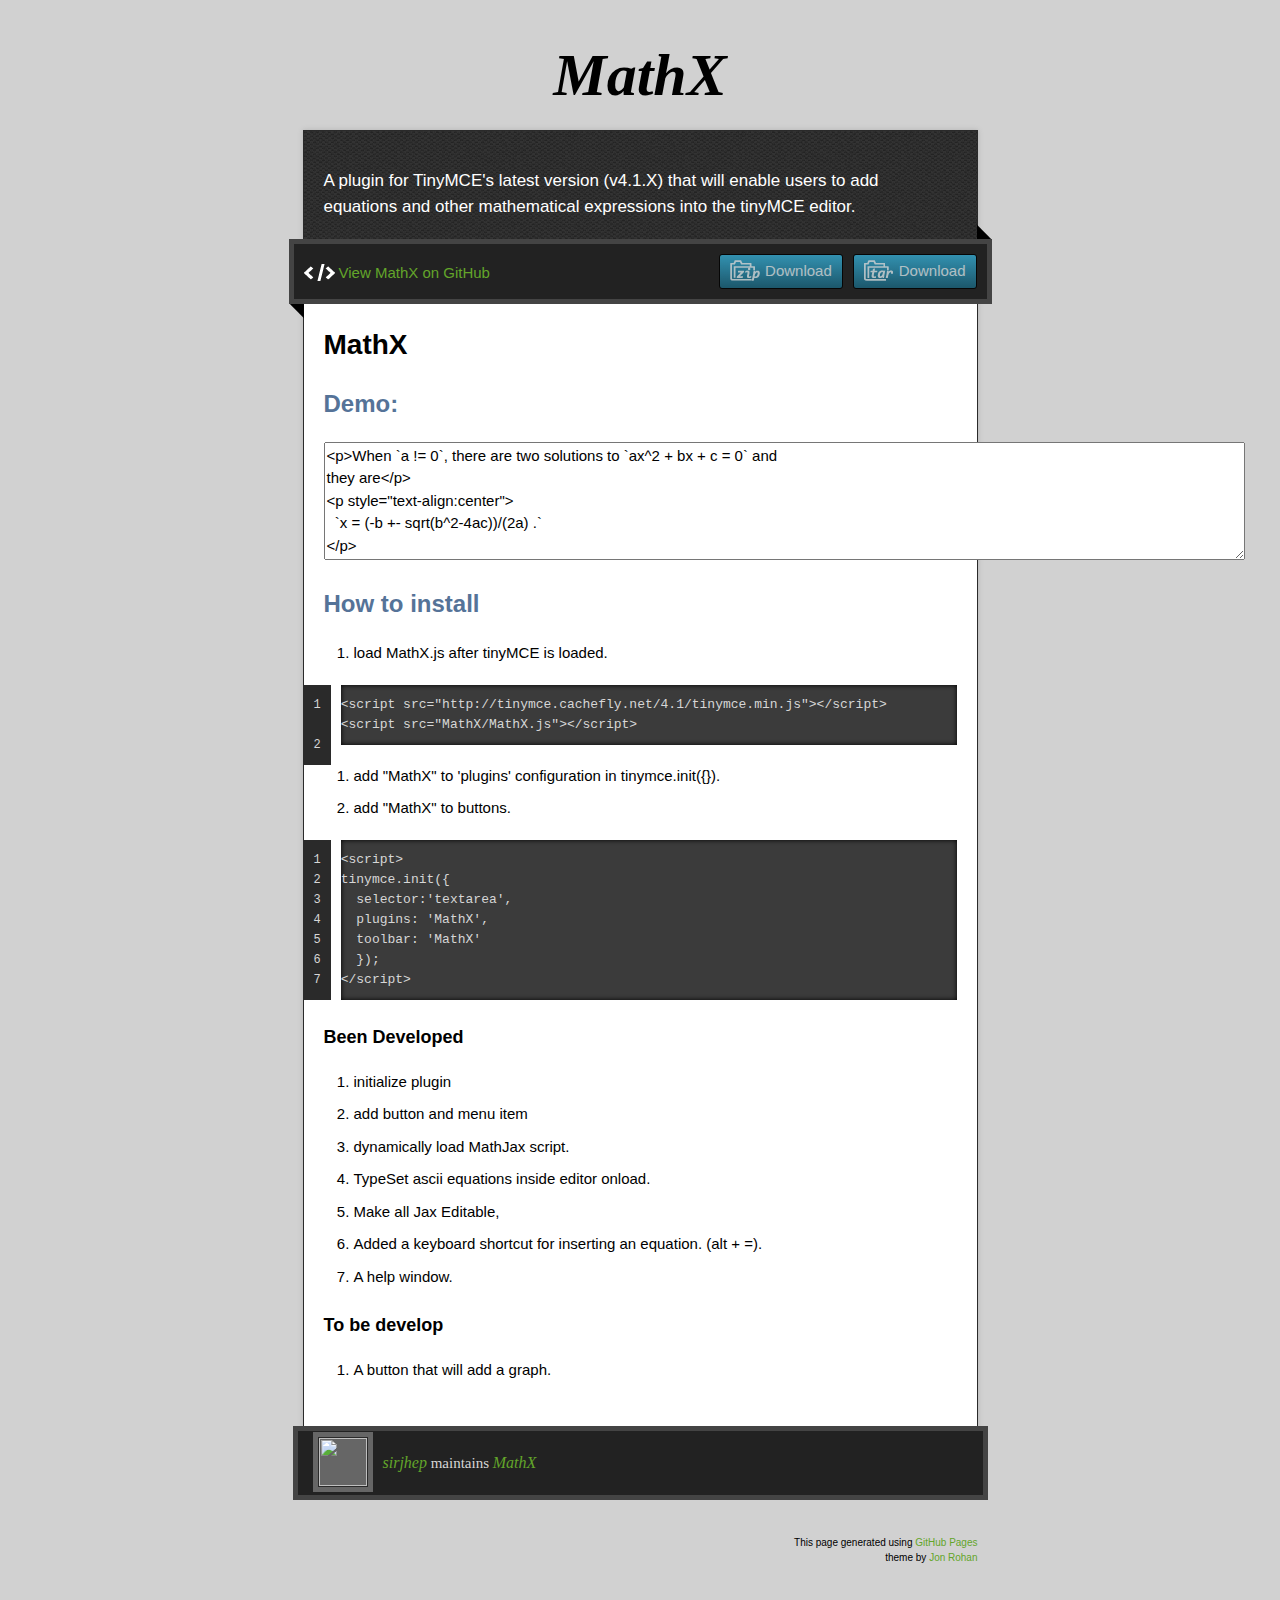
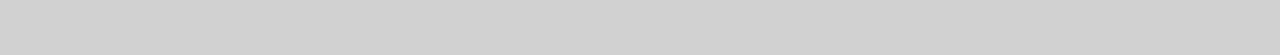
==== index.html @ 361da1fa "" ====
<!doctype html>
<!-- The Time Machine GitHub pages theme was designed and developed by Jon Rohan, on Feb 7, 2012. -->
<!-- Follow him for fun. http://twitter.com/jonrohan. Tail his code on http://github.com/jonrohan -->
<html>
<head>
  <meta charset="utf-8">
  <meta http-equiv="X-UA-Compatible" content="IE=edge,chrome=1">

  <link rel="stylesheet" href="stylesheets/stylesheet.css" media="screen">
  <link rel="stylesheet" href="stylesheets/pygment_trac.css">
  <script type="text/javascript" src="https://ajax.googleapis.com/ajax/libs/jquery/1.7.1/jquery.min.js"></script>
  <script type="text/javascript" src="javascripts/script.js"></script>

  <title>MathX</title>
  <meta name="description" content="An attempt to create a plugin for TinyMCE&#39;s latest version (v4.1) that will enable users to add equations and other mathematical expressions.">

  <meta name="viewport" content="width=device-width,initial-scale=1">
  <script src="http://tinymce.cachefly.net/4.1/tinymce.min.js"></script>
  <script src="MathX/MathXplugin.js"></script>
  <script>
  tinymce.init({
    selector:'textarea',
    plugins: 'MathX',
    toolbar: 'MathX'
  });
  </script>
</head>

<body>

  <div class="wrapper">
    <header>
      <h1 class="title">MathX</h1>
    </header>
    <div id="container">
      <p class="tagline">A plugin for TinyMCE&#39;s latest version (v4.1.X) that will enable users to add equations and other mathematical expressions into the tinyMCE editor.</p>
      <div id="main" role="main">
        <div class="download-bar">
        <div class="inner">
          <a href="https://github.com/sirjhep/MathX/tarball/master" class="download-button tar"><span>Download</span></a>
          <a href="https://github.com/sirjhep/MathX/zipball/master" class="download-button zip"><span>Download</span></a>
          <a href="https://github.com/sirjhep/MathX" class="code">View MathX on GitHub</a>
        </div>
        <span class="blc"></span><span class="trc"></span>
        </div>
        <article class="markdown-body">
          <h1>
<a id="mathx" class="anchor" href="#mathx" aria-hidden="true"><span class="octicon octicon-link"></span></a>MathX</h1>
<h2>Demo:</h2>
<textarea rows=5 cols=100>
<p>When `a != 0`, there are two solutions to `ax^2 + bx + c = 0` and
they are</p>
<p style="text-align:center">
  `x = (-b +- sqrt(b^2-4ac))/(2a) .`
</p>
</textarea>
<h2>
<a id="how-to-install" class="anchor" href="#how-to-install" aria-hidden="true"><span class="octicon octicon-link"></span></a>How to install</h2>
<ol>
<li>load MathX.js after tinyMCE is loaded.</li>
</ol>

<pre><code>&lt;script src="http://tinymce.cachefly.net/4.1/tinymce.min.js"&gt;&lt;/script&gt;
&lt;script src="MathX/MathX.js"&gt;&lt;/script&gt;
</code></pre>

<ol>
<li>add "MathX" to 'plugins' configuration in tinymce.init({}).</li>
<li>add "MathX" to buttons.</li>
</ol>

<pre><code>&lt;script&gt;
tinymce.init({
  selector:'textarea',
  plugins: 'MathX',
  toolbar: 'MathX'
  });
&lt;/script&gt;
</code></pre>

<h4>
<a id="been-developed" class="anchor" href="#been-developed" aria-hidden="true"><span class="octicon octicon-link"></span></a>Been Developed</h4>

<ol>
<li>initialize plugin</li>
<li>add button and menu item</li>
<li>dynamically load MathJax script.</li>
<li>TypeSet ascii equations inside editor onload.</li>
<li>Make all Jax Editable,</li>
<li>Added a keyboard shortcut for inserting an equation. (alt + =).</li>
<li>A help window.</li>
</ol>

<h4>
<a id="to-be-develop" class="anchor" href="#to-be-develop" aria-hidden="true"><span class="octicon octicon-link"></span></a>To be develop</h4>

<ol>
<li>A button that will add a graph.</li>
</ol>
        </article>
      </div>
    </div>
    <footer>
      <div class="owner">
      <p><a href="https://github.com/sirjhep" class="avatar"><img src="https://avatars0.githubusercontent.com/u/2695200?v=3&amp;s=60" width="48" height="48"></a> <a href="https://github.com/sirjhep">sirjhep</a> maintains <a href="https://github.com/sirjhep/MathX">MathX</a></p>


      </div>
      <div class="creds">
        <small>This page generated using <a href="http://pages.github.com/">GitHub Pages</a><br>theme by <a href="https://twitter.com/jonrohan/">Jon Rohan</a></small>
      </div>
    </footer>
  </div>
  <div class="current-section">
    <a href="#top">Scroll to top</a>
    <a href="https://github.com/sirjhep/MathX/tarball/master" class="tar">tar</a><a href="https://github.com/sirjhep/MathX/zipball/master" class="zip">zip</a><a href="" class="code">source code</a>
    <p class="name"></p>
  </div>

  
</body>
</html>
---- stylesheets/stylesheet.css ----
/*! normalize.css v3.0.0 | MIT License | git.io/normalize */

/**
 * 1. Set default font family to sans-serif.
 * 2. Prevent iOS text size adjust after orientation change, without disabling
 *    user zoom.
 */

html {
  font-family: sans-serif; /* 1 */
  -ms-text-size-adjust: 100%; /* 2 */
  -webkit-text-size-adjust: 100%; /* 2 */
}

/**
 * Remove default margin.
 */

body {
  margin: 0;
}

/* HTML5 display definitions
   ========================================================================== */

/**
 * Correct `block` display not defined for any HTML5 element in IE 8/9.
 * Correct `block` display not defined for `details` or `summary` in IE 10/11 and Firefox.
 * Correct `block` display not defined for `main` in IE 11.
 */

article,
aside,
details,
figcaption,
figure,
footer,
header,
hgroup,
main,
nav,
section,
summary {
  display: block;
}

/**
 * 1. Correct `inline-block` display not defined in IE 8/9.
 * 2. Normalize vertical alignment of `progress` in Chrome, Firefox, and Opera.
 */

audio,
canvas,
progress,
video {
  display: inline-block; /* 1 */
  vertical-align: baseline; /* 2 */
}

/**
 * Prevent modern browsers from displaying `audio` without controls.
 * Remove excess height in iOS 5 devices.
 */

audio:not([controls]) {
  display: none;
  height: 0;
}

/**
 * Address `[hidden]` styling not present in IE 8/9/10.
 * Hide the `template` element in IE 8/9/11, Safari, and Firefox < 22.
 */

[hidden],
template {
  display: none;
}

/* Links
   ========================================================================== */

/**
 * Remove the gray background color from active links in IE 10.
 */

a {
  background: transparent;
}

/**
 * Improve readability when focused and also mouse hovered in all browsers.
 */

a:active,
a:hover {
  outline: 0;
}

/* Text-level semantics
   ========================================================================== */

/**
 * Address styling not present in IE 8/9/10/11, Safari, and Chrome.
 */

abbr[title] {
  border-bottom: 1px dotted;
}

/**
 * Address style set to `bolder` in Firefox 4+, Safari, and Chrome.
 */

b,
strong {
  font-weight: bold;
}

/**
 * Address styling not present in Safari and Chrome.
 */

dfn {
  font-style: italic;
}

/**
 * Address variable `h1` font-size and margin within `section` and `article`
 * contexts in Firefox 4+, Safari, and Chrome.
 */

h1 {
  font-size: 2em;
  margin: 0.67em 0;
}

/**
 * Address styling not present in IE 8/9.
 */

mark {
  background: #ff0;
  color: #000;
}

/**
 * Address inconsistent and variable font size in all browsers.
 */

small {
  font-size: 80%;
}

/**
 * Prevent `sub` and `sup` affecting `line-height` in all browsers.
 */

sub,
sup {
  font-size: 75%;
  line-height: 0;
  position: relative;
  vertical-align: baseline;
}

sup {
  top: -0.5em;
}

sub {
  bottom: -0.25em;
}

/* Embedded content
   ========================================================================== */

/**
 * Remove border when inside `a` element in IE 8/9/10.
 */

img {
  border: 0;
}

/**
 * Correct overflow not hidden in IE 9/10/11.
 */

svg:not(:root) {
  overflow: hidden;
}

/* Grouping content
   ========================================================================== */

/**
 * Address margin not present in IE 8/9 and Safari.
 */

figure {
  margin: 1em 40px;
}

/**
 * Address differences between Firefox and other browsers.
 */

hr {
  -moz-box-sizing: content-box;
  box-sizing: content-box;
  height: 0;
}

/**
 * Contain overflow in all browsers.
 */

pre {
  overflow: auto;
}

/**
 * Address odd `em`-unit font size rendering in all browsers.
 */

code,
kbd,
pre,
samp {
  font-family: monospace, monospace;
  font-size: 1em;
}

/* Forms
   ========================================================================== */

/**
 * Known limitation: by default, Chrome and Safari on OS X allow very limited
 * styling of `select`, unless a `border` property is set.
 */

/**
 * 1. Correct color not being inherited.
 *    Known issue: affects color of disabled elements.
 * 2. Correct font properties not being inherited.
 * 3. Address margins set differently in Firefox 4+, Safari, and Chrome.
 */

button,
input,
optgroup,
select,
textarea {
  color: inherit; /* 1 */
  font: inherit; /* 2 */
  margin: 0; /* 3 */
}

/**
 * Address `overflow` set to `hidden` in IE 8/9/10/11.
 */

button {
  overflow: visible;
}

/**
 * Address inconsistent `text-transform` inheritance for `button` and `select`.
 * All other form control elements do not inherit `text-transform` values.
 * Correct `button` style inheritance in Firefox, IE 8/9/10/11, and Opera.
 * Correct `select` style inheritance in Firefox.
 */

button,
select {
  text-transform: none;
}

/**
 * 1. Avoid the WebKit bug in Android 4.0.* where (2) destroys native `audio`
 *    and `video` controls.
 * 2. Correct inability to style clickable `input` types in iOS.
 * 3. Improve usability and consistency of cursor style between image-type
 *    `input` and others.
 */

button,
html input[type="button"], /* 1 */
input[type="reset"],
input[type="submit"] {
  -webkit-appearance: button; /* 2 */
  cursor: pointer; /* 3 */
}

/**
 * Re-set default cursor for disabled elements.
 */

button[disabled],
html input[disabled] {
  cursor: default;
}

/**
 * Remove inner padding and border in Firefox 4+.
 */

button::-moz-focus-inner,
input::-moz-focus-inner {
  border: 0;
  padding: 0;
}

/**
 * Address Firefox 4+ setting `line-height` on `input` using `!important` in
 * the UA stylesheet.
 */

input {
  line-height: normal;
}

/**
 * It's recommended that you don't attempt to style these elements.
 * Firefox's implementation doesn't respect box-sizing, padding, or width.
 *
 * 1. Address box sizing set to `content-box` in IE 8/9/10.
 * 2. Remove excess padding in IE 8/9/10.
 */

input[type="checkbox"],
input[type="radio"] {
  box-sizing: border-box; /* 1 */
  padding: 0; /* 2 */
}

/**
 * Fix the cursor style for Chrome's increment/decrement buttons. For certain
 * `font-size` values of the `input`, it causes the cursor style of the
 * decrement button to change from `default` to `text`.
 */

input[type="number"]::-webkit-inner-spin-button,
input[type="number"]::-webkit-outer-spin-button {
  height: auto;
}

/**
 * 1. Address `appearance` set to `searchfield` in Safari and Chrome.
 * 2. Address `box-sizing` set to `border-box` in Safari and Chrome
 *    (include `-moz` to future-proof).
 */

input[type="search"] {
  -webkit-appearance: textfield; /* 1 */
  -moz-box-sizing: content-box;
  -webkit-box-sizing: content-box; /* 2 */
  box-sizing: content-box;
}

/**
 * Remove inner padding and search cancel button in Safari and Chrome on OS X.
 * Safari (but not Chrome) clips the cancel button when the search input has
 * padding (and `textfield` appearance).
 */

input[type="search"]::-webkit-search-cancel-button,
input[type="search"]::-webkit-search-decoration {
  -webkit-appearance: none;
}

/**
 * Define consistent border, margin, and padding.
 */

fieldset {
  border: 1px solid #c0c0c0;
  margin: 0 2px;
  padding: 0.35em 0.625em 0.75em;
}

/**
 * 1. Correct `color` not being inherited in IE 8/9/10/11.
 * 2. Remove padding so people aren't caught out if they zero out fieldsets.
 */

legend {
  border: 0; /* 1 */
  padding: 0; /* 2 */
}

/**
 * Remove default vertical scrollbar in IE 8/9/10/11.
 */

textarea {
  overflow: auto;
}

/**
 * Don't inherit the `font-weight` (applied by a rule above).
 * NOTE: the default cannot safely be changed in Chrome and Safari on OS X.
 */

optgroup {
  font-weight: bold;
}

/* Tables
   ========================================================================== */

/**
 * Remove most spacing between table cells.
 */

table {
  border-collapse: collapse;
  border-spacing: 0;
}

td,
th {
  padding: 0;
}


/* Style */

body {
  font-size: 15px;
  font-family: Arial, Arial, Helvetica, sans-serif;
  line-height: 1.5;
  background: #D1D1D1;
}

a {
  color: #63a52a;
  text-decoration: none;
  transition: opacity ease-in-out 0.3s;
  -webkit-transition: opacity ease-in-out 0.3s;  /* Safari <=6.1, Android <= 4.3 */
}

a:hover {
  text-decoration: underline;
  color: #90D355;
}

h1.title {
  margin: 30px 20px 10px;
  font-size: 60px;
  font-weight: bold;
  font-style: italic;
  font-family:Georgia, serif;
  text-align: center;
}

.wrapper {
  width: 675px;
  margin: 0 auto;
}

#container {
  border: 1px solid #2a2a2a;
  background: #ddd url(../images/pattern.png);
  box-shadow: 0 0 5px #b1b1b1;
}

p.tagline {
  padding: 20px 20px 0;
  color: #fff;
  font-size: 17px;
}

#main {
  margin-top: 20px;
  padding: 0 20px 90px;
  background-color: #fff;
}

.download-bar {
  background: #222;
  border: 5px solid #444;
  padding: 10px;
  margin: 0 -35px 20px;
  position: relative;
}

.download-bar .inner {
  overflow: hidden;
}

.download-bar .watch-fork iframe {
  display: block;
  float: left;
  border-right: 1px solid #ddd;
  padding-right: 5px;
}
.download-bar .watch-fork iframe.last {
  border-right: 0 none;
  padding-right: 0;
  padding-left: 5px;
  border-left: 1px solid #fff;
}
.download-bar .watch-fork {
  overflow: hidden;
  float: right;
  background-color: #eee;
  padding: 5px;
  border-radius: 3px;
}

.download-bar .blc {
  border: 10px solid black;
  border-color: transparent transparent black;
  width: 0;
  height: 0;
  display: block;
  position: absolute;
  bottom: -15px;
  left: 0;
  transform: rotate(45deg);
  -ms-transform: rotate(45deg);  /* IE9 */
  -webkit-transform: rotate(45deg); /* 2014 current */
}

.download-bar .trc {
  border: 10px solid black;
  border-color:  black transparent transparent;
  width: 0;
  height: 0;
  display: block;
  position: absolute;
  top: -15px;
  right: 0;
  transform: rotate(45deg);
  -ms-transform: rotate(45deg);  /* IE9 */
  -webkit-transform: rotate(45deg); /* 2014 current */
}

.download-bar .avatar {
  border: 1px solid black;
  display: block;
  padding: 4px;
  float: left;
}

.download-bar .avatar img {
  display: block;
}

.download-bar a.code {
  background: transparent url(../images/code.png) no-repeat 0 2px;
  padding-left: 35px;
  margin-top: 8px;
  display: block;
  float: left;
  text-indent: 0;
  width: auto;
  height: auto;
  opacity: 1;
  filter:alpha(opacity=100);  /* IE 5-7 */
}

.current-section {
  position: fixed;
  top: 0;
  left: 50%;
  width: 693px;
  margin-left: -352px;
  background: #222;
  border: 5px solid #444;
  color: #fff;
  opacity: 0;
  visibility: hidden;
  transition: opacity ease-in-out 0.3s;
  -webkit-transition: opacity ease-in-out 0.3s;  /* Safari <=6.1, Android <= 4.3 */
}

.current-section p {
  padding: 5px 27px;
  font-size: 24px;
  font-weight: bold;
}

.current-section a {
  float: right;
  text-indent: -10000px;
  background: transparent url(../images/top.png) no-repeat 0 0;
  width: 20px;
  height: 20px;
  opacity: 0.8;
  margin-right: 12px;
  margin-top: 12px;
  opacity: 0.8;
  filter:alpha(opacity=80);  /* IE 5-7 */
  transition: opacity ease-in-out 0.3s;
  -webkit-transition: opacity ease-in-out 0.3s;  /* Safari <=6.1, Android <= 4.3 */
}

.current-section a:hover {
  opacity: 1;
  filter:alpha(opacity=100);  /* IE 5-7 */
}

.current-section a.zip {
  margin-right: 8px;
}

a.zip,
a.zip span {
  background: transparent url(../images/zip.png) no-repeat 0 0;
  width: 30px;
  height: 21px;
  display: inline-block;
  text-indent: -10000px;
  opacity: 0.8;
  filter:alpha(opacity=80);  /* IE 5-7 */
  transition: opacity ease-in-out 0.3s;
  -webkit-transition: opacity ease-in-out 0.3s;  /* Safari <=6.1, Android <= 4.3 */
}

a.tar,
a.tar span {
  background: transparent url(../images/tar.png) no-repeat 0 0;
  width: 30px;
  height: 21px;
  display: inline-block;
  text-indent: -10000px;
  opacity: 0.8;
  filter:alpha(opacity=80);  /* IE 5-7 */
  transition: opacity ease-in-out 0.3s;
  -webkit-transition: opacity ease-in-out 0.3s;  /* Safari <=6.1, Android <= 4.3 */
}

a.code {
  background: transparent url(../images/code.png) no-repeat 0 2px;
  width: 30px;
  height: 21px;
  display: block;
  display: inline-block;
  text-indent: -10000px;
  opacity: 0.8;
  filter:alpha(opacity=80);  /* IE 5-7 */
  transition: opacity ease-in-out 0.3s;
  -webkit-transition: opacity ease-in-out 0.3s;  /* Safari <=6.1, Android <= 4.3 */
}

a.zip:hover,
a.tar:hover,
a.code:hover {
  opacity: 1;
  filter:alpha(opacity=100);
}

a.download-button {
  border: 1px solid black;
  border-radius: 3px;
  display: inline-block;
  text-indent: 0!important;
  width: auto;
  float: right;
  background: #999; /* for non-css3 browsers */
  filter: progid:DXImageTransform.Microsoft.gradient(startColorstr='#37ADD4', endColorstr='#1B657E'); /* IE <= 9 */
  background: -webkit-gradient(linear, left top, left bottom, from(#37ADD4), to(#1B657E)); /* ancient webkit browsers */
  background: -webkit-linear-gradient(top,  #37ADD4,  #1B657E);  /* Safari <=6.1, Android <= 4.3 */
  background: linear-gradient(to bottom,  #37ADD4,  #1B657E);
  height: auto;
  margin-left: 10px;
}

a.download-button span {
  background-position: 10px 5px;
  width: auto;
  height: auto;
  padding: 5px 10px;
  padding-left: 45px;
  display: inline-block;
  text-indent: 0!important;
  color: #fff;
}

footer {
  margin-bottom: 60px;
  padding-bottom: 60px;
}

footer .owner {
  background: #222;
  border: 5px solid #444;
  padding: 5px 15px;
  margin: -67px -10px 35px;
  color: #d6d6d6;
}

footer .creds small {
  float: right;
  font-size: 10px;
  text-align: right;
  margin-left: 15px;
}

footer .owner .avatar {
  background-color: #666;
  display: block;
  margin: -19px 10px 0 0;
  width: 60px;
  float: left;
}

footer .owner img {
  display: block;
  border: 1px solid #2a2a2a;
  margin: 5px;
}

footer .owner p {
  font-family:Georgia, serif;
}

footer .owner p a {
  font-size: 16px;
  font-style: italic;
}

/* Markdown */
.markdown-body h1,
.markdown-body h2,
.markdown-body h3,
.markdown-body h4,
.markdown-body h5,
.markdown-body h6,
.markdown-body p,
.markdown-body pre,
.markdown-body ul,
.markdown-body ol,
.markdown-body dl,
.markdown-body table,
.markdown-body blockquote {
  margin-bottom: 20px;
}

.markdown-body h1,
.markdown-body h2,
.markdown-body h3,
.markdown-body h4,
.markdown-body h5,
.markdown-body h6 {
  font-weight: bold;
}

.markdown-body h1 {
  font-size: 28px;
}

.markdown-body h2 {
  font-size: 24px;
  color: #557398;
}

.markdown-body h3 {
  font-size: 20px;
}

.markdown-body h4 {
  font-size: 18px;
}

.markdown-body h5 {
  font-size: 16px;
}

.markdown-body pre {
  padding: 10px 70px 10px 0;
  margin-left: -20px;
  margin-right: -20px;
  font-family: 'Monaco', 'Lucida Console', monospace;
  font-size: 13px;
  line-height: 20px;
  box-shadow: inset 0 0 5px #000;
  word-wrap: break-word;
  background-color:#3b3b3b;
  color: #d6d6d6;
}

.markdown-body pre.lines {
  font-size: 12px;
  margin:0 10px 0 -20px;
  padding: 10px;
  float:  left;
  display: block;
  text-align: right;
  box-shadow: none;
  background-color:#2a2a2a;
  color: #d6d6d6;
}

.markdown-body ul,
.markdown-body ol {
  padding-left: 30px;
}

.markdown-body ul {
  list-style-type: disc;
}

.markdown-body ol {
  list-style-type: decimal;
}

.markdown-body li,
.markdown-body li p,
.markdown-body dd,
.markdown-body dd p {
  margin-bottom: 10px;
}

.markdown-body li pre,
.markdown-body li pre.lines,
.markdown-body dd pre,
.markdown-body dd pre.lines {
  margin-left: -35px;
}

.markdown-body dt {
  font-weight: bold;
  font-style: italic;
}

.markdown-body dd {
  margin-left: 15px;
}

.markdown-body table {
  width: 673px;
  margin-left: -20px;
  margin-right: -20px;
}

.markdown-body tbody {
  border-top: 2px solid #557398;
  border-bottom: 2px solid #557398;
  background-color: #EBEFF4;
}

.markdown-body table td * {
  margin: 0;
}

.markdown-body td {
  border-right: 1px solid #557398;
  border-bottom: 1px solid #557398;
  padding: 5px;
}

.markdown-body td:first-child,
.markdown-body th:first-child {
  width: 30%;
  padding-left: 20px;
}

.markdown-body td:last-child {
  border-right: 0 none;
}

.markdown-body th {
  font-size: 18px;
  font-weight: bold;
  text-align: left;
  padding: 5px;
}

.markdown-body tt {
  background-color:#3b3b3b;
  color: #d6d6d6;
  padding: 2px 3px;
}

.markdown-body blockquote {
  font-style: italic;
  font-family:Georgia, serif;
  font-size: 17px;
  border-top: 3px solid #333;
  border-bottom: 3px solid #333;
  padding: 10px 20px;
  padding-left: 50px;
}

.markdown-body blockquote:before {
  font-style: italic;
  font-family: Georgia, serif;
  font-size: 90px;
  height: 90px;
  margin-left: -60px;
  margin-top: -25px;
  content: "‟";
  display: block;
  float: left;
}

.markdown-body img {
  max-width: 100%;
  box-sizing: border-box;
}

.highlight  { background: #ffffff; }
.highlight .c { color: #999988; font-style: italic } /* Comment */
.highlight .err { color: #a61717; background-color: #e3d2d2 } /* Error */
.highlight .k { font-weight: bold } /* Keyword */
.highlight .o { font-weight: bold } /* Operator */
.highlight .cm { color: #999988; font-style: italic } /* Comment.Multiline */
.highlight .cp { color: #999999; font-weight: bold } /* Comment.Preproc */
.highlight .c1 { color: #999988; font-style: italic } /* Comment.Single */
.highlight .cs { color: #999999; font-weight: bold; font-style: italic } /* Comment.Special */
.highlight .gd { color: #000000; background-color: #ffdddd } /* Generic.Deleted */
.highlight .gd .x { color: #000000; background-color: #ffaaaa } /* Generic.Deleted.Specific */
.highlight .ge { font-style: italic } /* Generic.Emph */
.highlight .gr { color: #aa0000 } /* Generic.Error */
.highlight .gh { color: #999999 } /* Generic.Heading */
.highlight .gi { color: #000000; background-color: #ddffdd } /* Generic.Inserted */
.highlight .gi .x { color: #000000; background-color: #aaffaa } /* Generic.Inserted.Specific */
.highlight .go { color: #888888 } /* Generic.Output */
.highlight .gp { color: #555555 } /* Generic.Prompt */
.highlight .gs { font-weight: bold } /* Generic.Strong */
.highlight .gu { color: #800080; font-weight: bold; } /* Generic.Subheading */
.highlight .gt { color: #aa0000 } /* Generic.Traceback */
.highlight .kc { font-weight: bold } /* Keyword.Constant */
.highlight .kd { font-weight: bold } /* Keyword.Declaration */
.highlight .kn { font-weight: bold } /* Keyword.Namespace */
.highlight .kp { font-weight: bold } /* Keyword.Pseudo */
.highlight .kr { font-weight: bold } /* Keyword.Reserved */
.highlight .kt { color: #445588; font-weight: bold } /* Keyword.Type */
.highlight .m { color: #009999 } /* Literal.Number */
.highlight .s { color: #d14 } /* Literal.String */
.highlight .na { color: #008080 } /* Name.Attribute */
.highlight .nb { color: #0086B3 } /* Name.Builtin */
.highlight .nc { color: #445588; font-weight: bold } /* Name.Class */
.highlight .no { color: #008080 } /* Name.Constant */
.highlight .ni { color: #800080 } /* Name.Entity */
.highlight .ne { color: #990000; font-weight: bold } /* Name.Exception */
.highlight .nf { color: #990000; font-weight: bold } /* Name.Function */
.highlight .nn { color: #555555 } /* Name.Namespace */
.highlight .nt { color: #000080 } /* Name.Tag */
.highlight .nv { color: #008080 } /* Name.Variable */
.highlight .ow { font-weight: bold } /* Operator.Word */
.highlight .w { color: #bbbbbb } /* Text.Whitespace */
.highlight .mf { color: #009999 } /* Literal.Number.Float */
.highlight .mh { color: #009999 } /* Literal.Number.Hex */
.highlight .mi { color: #009999 } /* Literal.Number.Integer */
.highlight .mo { color: #009999 } /* Literal.Number.Oct */
.highlight .sb { color: #d14 } /* Literal.String.Backtick */
.highlight .sc { color: #d14 } /* Literal.String.Char */
.highlight .sd { color: #d14 } /* Literal.String.Doc */
.highlight .s2 { color: #d14 } /* Literal.String.Double */
.highlight .se { color: #d14 } /* Literal.String.Escape */
.highlight .sh { color: #d14 } /* Literal.String.Heredoc */
.highlight .si { color: #d14 } /* Literal.String.Interpol */
.highlight .sx { color: #d14 } /* Literal.String.Other */
.highlight .sr { color: #009926 } /* Literal.String.Regex */
.highlight .s1 { color: #d14 } /* Literal.String.Single */
.highlight .ss { color: #990073 } /* Literal.String.Symbol */
.highlight .bp { color: #999999 } /* Name.Builtin.Pseudo */
.highlight .vc { color: #008080 } /* Name.Variable.Class */
.highlight .vg { color: #008080 } /* Name.Variable.Global */
.highlight .vi { color: #008080 } /* Name.Variable.Instance */
.highlight .il { color: #009999 } /* Literal.Number.Integer.Long */
---- stylesheets/pygment_trac.css ----
.highlight  { background: #ffffff; }
.highlight .c { color: #999988; font-style: italic } /* Comment */
.highlight .err { color: #a61717; background-color: #e3d2d2 } /* Error */
.highlight .k { font-weight: bold } /* Keyword */
.highlight .o { font-weight: bold } /* Operator */
.highlight .cm { color: #999988; font-style: italic } /* Comment.Multiline */
.highlight .cp { color: #999999; font-weight: bold } /* Comment.Preproc */
.highlight .c1 { color: #999988; font-style: italic } /* Comment.Single */
.highlight .cs { color: #999999; font-weight: bold; font-style: italic } /* Comment.Special */
.highlight .gd { color: #000000; background-color: #ffdddd } /* Generic.Deleted */
.highlight .gd .x { color: #000000; background-color: #ffaaaa } /* Generic.Deleted.Specific */
.highlight .ge { font-style: italic } /* Generic.Emph */
.highlight .gr { color: #aa0000 } /* Generic.Error */
.highlight .gh { color: #999999 } /* Generic.Heading */
.highlight .gi { color: #000000; background-color: #ddffdd } /* Generic.Inserted */
.highlight .gi .x { color: #000000; background-color: #aaffaa } /* Generic.Inserted.Specific */
.highlight .go { color: #888888 } /* Generic.Output */
.highlight .gp { color: #555555 } /* Generic.Prompt */
.highlight .gs { font-weight: bold } /* Generic.Strong */
.highlight .gu { color: #800080; font-weight: bold; } /* Generic.Subheading */
.highlight .gt { color: #aa0000 } /* Generic.Traceback */
.highlight .kc { font-weight: bold } /* Keyword.Constant */
.highlight .kd { font-weight: bold } /* Keyword.Declaration */
.highlight .kn { font-weight: bold } /* Keyword.Namespace */
.highlight .kp { font-weight: bold } /* Keyword.Pseudo */
.highlight .kr { font-weight: bold } /* Keyword.Reserved */
.highlight .kt { color: #445588; font-weight: bold } /* Keyword.Type */
.highlight .m { color: #009999 } /* Literal.Number */
.highlight .s { color: #d14 } /* Literal.String */
.highlight .na { color: #008080 } /* Name.Attribute */
.highlight .nb { color: #0086B3 } /* Name.Builtin */
.highlight .nc { color: #445588; font-weight: bold } /* Name.Class */
.highlight .no { color: #008080 } /* Name.Constant */
.highlight .ni { color: #800080 } /* Name.Entity */
.highlight .ne { color: #990000; font-weight: bold } /* Name.Exception */
.highlight .nf { color: #990000; font-weight: bold } /* Name.Function */
.highlight .nn { color: #555555 } /* Name.Namespace */
.highlight .nt { color: #000080 } /* Name.Tag */
.highlight .nv { color: #008080 } /* Name.Variable */
.highlight .ow { font-weight: bold } /* Operator.Word */
.highlight .w { color: #bbbbbb } /* Text.Whitespace */
.highlight .mf { color: #009999 } /* Literal.Number.Float */
.highlight .mh { color: #009999 } /* Literal.Number.Hex */
.highlight .mi { color: #009999 } /* Literal.Number.Integer */
.highlight .mo { color: #009999 } /* Literal.Number.Oct */
.highlight .sb { color: #d14 } /* Literal.String.Backtick */
.highlight .sc { color: #d14 } /* Literal.String.Char */
.highlight .sd { color: #d14 } /* Literal.String.Doc */
.highlight .s2 { color: #d14 } /* Literal.String.Double */
.highlight .se { color: #d14 } /* Literal.String.Escape */
.highlight .sh { color: #d14 } /* Literal.String.Heredoc */
.highlight .si { color: #d14 } /* Literal.String.Interpol */
.highlight .sx { color: #d14 } /* Literal.String.Other */
.highlight .sr { color: #009926 } /* Literal.String.Regex */
.highlight .s1 { color: #d14 } /* Literal.String.Single */
.highlight .ss { color: #990073 } /* Literal.String.Symbol */
.highlight .bp { color: #999999 } /* Name.Builtin.Pseudo */
.highlight .vc { color: #008080 } /* Name.Variable.Class */
.highlight .vg { color: #008080 } /* Name.Variable.Global */
.highlight .vi { color: #008080 } /* Name.Variable.Instance */
.highlight .il { color: #009999 } /* Literal.Number.Integer.Long */

.type-csharp .highlight .k { color: #0000FF }
.type-csharp .highlight .kt { color: #0000FF }
.type-csharp .highlight .nf { color: #000000; font-weight: normal }
.type-csharp .highlight .nc { color: #2B91AF }
.type-csharp .highlight .nn { color: #000000 }
.type-csharp .highlight .s { color: #A31515 }
.type-csharp .highlight .sc { color: #A31515 }
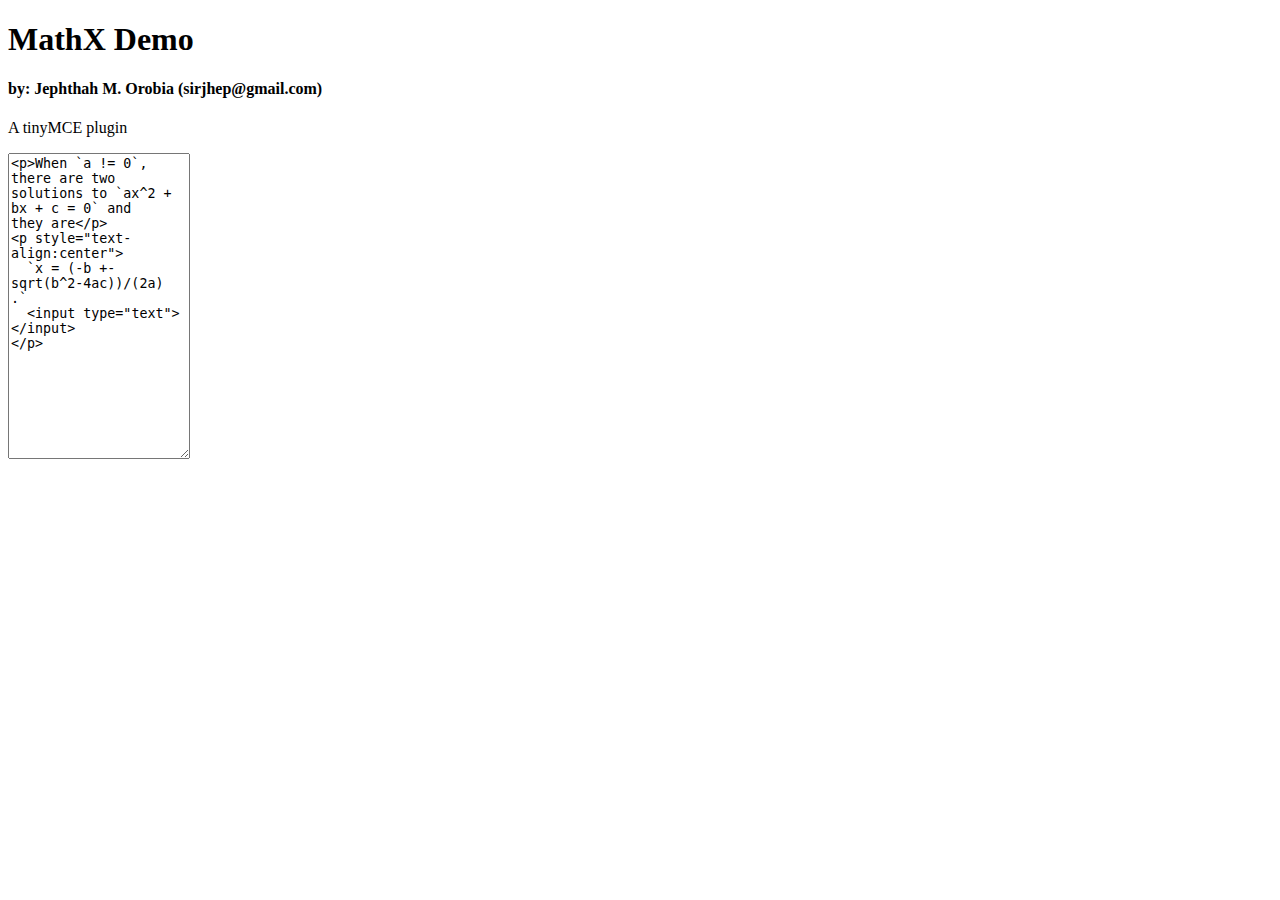
==== commit ce1c3743: "Fixed display issue with Chrome, but input form still can't be edited in chrome." ====
--- a/index.html
+++ b/index.html
@@ -1,122 +1,34 @@
-<!doctype html>
-<!-- The Time Machine GitHub pages theme was designed and developed by Jon Rohan, on Feb 7, 2012. -->
-<!-- Follow him for fun. http://twitter.com/jonrohan. Tail his code on http://github.com/jonrohan -->
+<!DOCTYPE html>
 <html>
 <head>
-  <meta charset="utf-8">
-  <meta http-equiv="X-UA-Compatible" content="IE=edge,chrome=1">
-
-  <link rel="stylesheet" href="stylesheets/stylesheet.css" media="screen">
-  <link rel="stylesheet" href="stylesheets/pygment_trac.css">
-  <script type="text/javascript" src="https://ajax.googleapis.com/ajax/libs/jquery/1.7.1/jquery.min.js"></script>
-  <script type="text/javascript" src="javascripts/script.js"></script>
-
-  <title>MathX</title>
-  <meta name="description" content="An attempt to create a plugin for TinyMCE&#39;s latest version (v4.1) that will enable users to add equations and other mathematical expressions.">
-
-  <meta name="viewport" content="width=device-width,initial-scale=1">
+  <title>MathX Demo</title>
   <script src="http://tinymce.cachefly.net/4.1/tinymce.min.js"></script>
-  <script src="MathX/MathXplugin.js"></script>
-  <script>
-  tinymce.init({
-    selector:'textarea',
-    plugins: 'MathX',
-    toolbar: 'MathX'
-  });
-  </script>
-</head>
-
-<body>
-
-  <div class="wrapper">
-    <header>
-      <h1 class="title">MathX</h1>
-    </header>
-    <div id="container">
-      <p class="tagline">A plugin for TinyMCE&#39;s latest version (v4.1.X) that will enable users to add equations and other mathematical expressions into the tinyMCE editor.</p>
-      <div id="main" role="main">
-        <div class="download-bar">
-        <div class="inner">
-          <a href="https://github.com/sirjhep/MathX/tarball/master" class="download-button tar"><span>Download</span></a>
-          <a href="https://github.com/sirjhep/MathX/zipball/master" class="download-button zip"><span>Download</span></a>
-          <a href="https://github.com/sirjhep/MathX" class="code">View MathX on GitHub</a>
-        </div>
-        <span class="blc"></span><span class="trc"></span>
-        </div>
-        <article class="markdown-body">
-          <h1>
-<a id="mathx" class="anchor" href="#mathx" aria-hidden="true"><span class="octicon octicon-link"></span></a>MathX</h1>
-<h2>Demo:</h2>
-<textarea rows=5 cols=100>
-<p>When `a != 0`, there are two solutions to `ax^2 + bx + c = 0` and
-they are</p>
-<p style="text-align:center">
-  `x = (-b +- sqrt(b^2-4ac))/(2a) .`
-</p>
-</textarea>
-<h2>
-<a id="how-to-install" class="anchor" href="#how-to-install" aria-hidden="true"><span class="octicon octicon-link"></span></a>How to install</h2>
-<ol>
-<li>load MathX.js after tinyMCE is loaded.</li>
-</ol>
-
-<pre><code>&lt;script src="http://tinymce.cachefly.net/4.1/tinymce.min.js"&gt;&lt;/script&gt;
-&lt;script src="MathX/MathX.js"&gt;&lt;/script&gt;
-</code></pre>
-
-<ol>
-<li>add "MathX" to 'plugins' configuration in tinymce.init({}).</li>
-<li>add "MathX" to buttons.</li>
-</ol>
-
-<pre><code>&lt;script&gt;
+  <script src="MathX/MathX-plugin.js"></script>
+<script>
 tinymce.init({
   selector:'textarea',
   plugins: 'MathX',
   toolbar: 'MathX'
   });
-&lt;/script&gt;
-</code></pre>
+</script>
 
-<h4>
-<a id="been-developed" class="anchor" href="#been-developed" aria-hidden="true"><span class="octicon octicon-link"></span></a>Been Developed</h4>
+<style>
+</style>
 
-<ol>
-<li>initialize plugin</li>
-<li>add button and menu item</li>
-<li>dynamically load MathJax script.</li>
-<li>TypeSet ascii equations inside editor onload.</li>
-<li>Make all Jax Editable,</li>
-<li>Added a keyboard shortcut for inserting an equation. (alt + =).</li>
-<li>A help window.</li>
-</ol>
-
-<h4>
-<a id="to-be-develop" class="anchor" href="#to-be-develop" aria-hidden="true"><span class="octicon octicon-link"></span></a>To be develop</h4>
-
-<ol>
-<li>A button that will add a graph.</li>
-</ol>
-        </article>
-      </div>
-    </div>
-    <footer>
-      <div class="owner">
-      <p><a href="https://github.com/sirjhep" class="avatar"><img src="https://avatars0.githubusercontent.com/u/2695200?v=3&amp;s=60" width="48" height="48"></a> <a href="https://github.com/sirjhep">sirjhep</a> maintains <a href="https://github.com/sirjhep/MathX">MathX</a></p>
-
-
-      </div>
-      <div class="creds">
-        <small>This page generated using <a href="http://pages.github.com/">GitHub Pages</a><br>theme by <a href="https://twitter.com/jonrohan/">Jon Rohan</a></small>
-      </div>
-    </footer>
-  </div>
-  <div class="current-section">
-    <a href="#top">Scroll to top</a>
-    <a href="https://github.com/sirjhep/MathX/tarball/master" class="tar">tar</a><a href="https://github.com/sirjhep/MathX/zipball/master" class="zip">zip</a><a href="" class="code">source code</a>
-    <p class="name"></p>
-  </div>
-
-  
+</head>
+<body>
+<h1>MathX Demo</h1>
+<h4>by: Jephthah M. Orobia (sirjhep@gmail.com)</h4>
+<p>A tinyMCE plugin</p>
+<div style="width: 700px; height: 400px;">
+<textarea rows=20>
+<p>When `a != 0`, there are two solutions to `ax^2 + bx + c = 0` and
+they are</p>
+<p style="text-align:center">
+  `x = (-b +- sqrt(b^2-4ac))/(2a) .`
+  <input type="text"></input>
+</p>
+</textarea>
+</div>
 </body>
-</html>
+</html>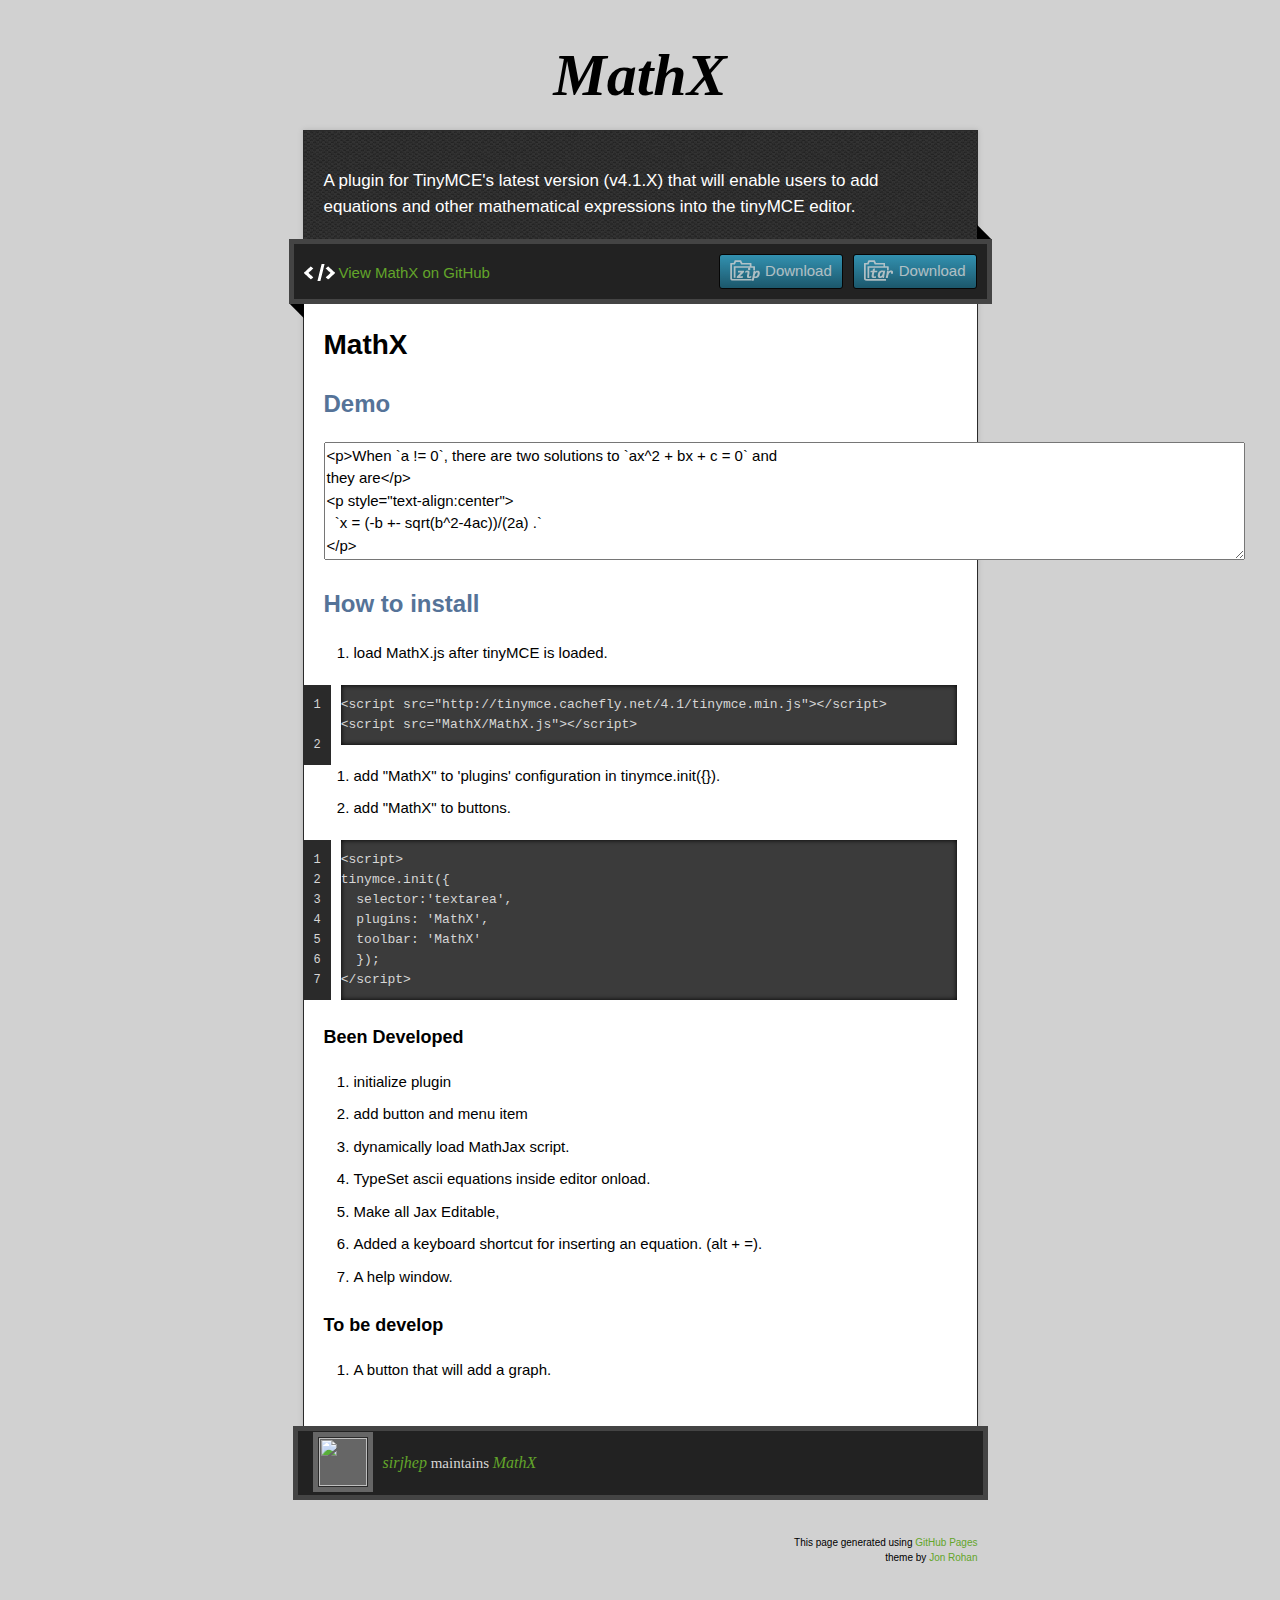
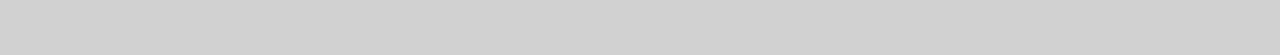
==== commit 55f46042: "" ====
--- a/index.html
+++ b/index.html
@@ -1,34 +1,122 @@
-<!DOCTYPE html>
+<!doctype html>
+<!-- The Time Machine GitHub pages theme was designed and developed by Jon Rohan, on Feb 7, 2012. -->
+<!-- Follow him for fun. http://twitter.com/jonrohan. Tail his code on http://github.com/jonrohan -->
 <html>
 <head>
-  <title>MathX Demo</title>
+  <meta charset="utf-8">
+  <meta http-equiv="X-UA-Compatible" content="IE=edge,chrome=1">
+
+  <link rel="stylesheet" href="stylesheets/stylesheet.css" media="screen">
+  <link rel="stylesheet" href="stylesheets/pygment_trac.css">
+  <script type="text/javascript" src="https://ajax.googleapis.com/ajax/libs/jquery/1.7.1/jquery.min.js"></script>
+  <script type="text/javascript" src="javascripts/script.js"></script>
+
+  <title>MathX</title>
+  <meta name="description" content="An attempt to create a plugin for TinyMCE&#39;s latest version (v4.1) that will enable users to add equations and other mathematical expressions.">
+
+  <meta name="viewport" content="width=device-width,initial-scale=1">
   <script src="http://tinymce.cachefly.net/4.1/tinymce.min.js"></script>
   <script src="MathX/MathX-plugin.js"></script>
-<script>
+  <script>
+  tinymce.init({
+    selector:'textarea',
+    plugins: 'MathX',
+    toolbar: 'MathX'
+  });
+  </script>
+</head>
+
+<body>
+
+  <div class="wrapper">
+    <header>
+      <h1 class="title">MathX</h1>
+    </header>
+    <div id="container">
+      <p class="tagline">A plugin for TinyMCE&#39;s latest version (v4.1.X) that will enable users to add equations and other mathematical expressions into the tinyMCE editor.</p>
+      <div id="main" role="main">
+        <div class="download-bar">
+        <div class="inner">
+          <a href="https://github.com/sirjhep/MathX/tarball/master" class="download-button tar"><span>Download</span></a>
+          <a href="https://github.com/sirjhep/MathX/zipball/master" class="download-button zip"><span>Download</span></a>
+          <a href="https://github.com/sirjhep/MathX" class="code">View MathX on GitHub</a>
+        </div>
+        <span class="blc"></span><span class="trc"></span>
+        </div>
+        <article class="markdown-body">
+          <h1>
+<a id="mathx" class="anchor" href="#mathx" aria-hidden="true"><span class="octicon octicon-link"></span></a>MathX</h1>
+<h2>Demo</h2>
+<textarea rows=5 cols=100>
+<p>When `a != 0`, there are two solutions to `ax^2 + bx + c = 0` and
+they are</p>
+<p style="text-align:center">
+  `x = (-b +- sqrt(b^2-4ac))/(2a) .`
+</p>
+</textarea>
+<h2>
+<a id="how-to-install" class="anchor" href="#how-to-install" aria-hidden="true"><span class="octicon octicon-link"></span></a>How to install</h2>
+<ol>
+<li>load MathX.js after tinyMCE is loaded.</li>
+</ol>
+
+<pre><code>&lt;script src="http://tinymce.cachefly.net/4.1/tinymce.min.js"&gt;&lt;/script&gt;
+&lt;script src="MathX/MathX.js"&gt;&lt;/script&gt;
+</code></pre>
+
+<ol>
+<li>add "MathX" to 'plugins' configuration in tinymce.init({}).</li>
+<li>add "MathX" to buttons.</li>
+</ol>
+
+<pre><code>&lt;script&gt;
 tinymce.init({
   selector:'textarea',
   plugins: 'MathX',
   toolbar: 'MathX'
   });
-</script>
+&lt;/script&gt;
+</code></pre>
 
-<style>
-</style>
+<h4>
+<a id="been-developed" class="anchor" href="#been-developed" aria-hidden="true"><span class="octicon octicon-link"></span></a>Been Developed</h4>
 
-</head>
-<body>
-<h1>MathX Demo</h1>
-<h4>by: Jephthah M. Orobia (sirjhep@gmail.com)</h4>
-<p>A tinyMCE plugin</p>
-<div style="width: 700px; height: 400px;">
-<textarea rows=20>
-<p>When `a != 0`, there are two solutions to `ax^2 + bx + c = 0` and
-they are</p>
-<p style="text-align:center">
-  `x = (-b +- sqrt(b^2-4ac))/(2a) .`
-  <input type="text"></input>
-</p>
-</textarea>
-</div>
+<ol>
+<li>initialize plugin</li>
+<li>add button and menu item</li>
+<li>dynamically load MathJax script.</li>
+<li>TypeSet ascii equations inside editor onload.</li>
+<li>Make all Jax Editable,</li>
+<li>Added a keyboard shortcut for inserting an equation. (alt + =).</li>
+<li>A help window.</li>
+</ol>
+
+<h4>
+<a id="to-be-develop" class="anchor" href="#to-be-develop" aria-hidden="true"><span class="octicon octicon-link"></span></a>To be develop</h4>
+
+<ol>
+<li>A button that will add a graph.</li>
+</ol>
+        </article>
+      </div>
+    </div>
+    <footer>
+      <div class="owner">
+      <p><a href="https://github.com/sirjhep" class="avatar"><img src="https://avatars0.githubusercontent.com/u/2695200?v=3&amp;s=60" width="48" height="48"></a> <a href="https://github.com/sirjhep">sirjhep</a> maintains <a href="https://github.com/sirjhep/MathX">MathX</a></p>
+
+
+      </div>
+      <div class="creds">
+        <small>This page generated using <a href="http://pages.github.com/">GitHub Pages</a><br>theme by <a href="https://twitter.com/jonrohan/">Jon Rohan</a></small>
+      </div>
+    </footer>
+  </div>
+  <div class="current-section">
+    <a href="#top">Scroll to top</a>
+    <a href="https://github.com/sirjhep/MathX/tarball/master" class="tar">tar</a><a href="https://github.com/sirjhep/MathX/zipball/master" class="zip">zip</a><a href="" class="code">source code</a>
+    <p class="name"></p>
+  </div>
+
+  
 </body>
-</html>+</html>
--- a/stylesheets/stylesheet.css
+++ b/stylesheets/stylesheet.css
@@ -0,0 +1,966 @@
+/*! normalize.css v3.0.0 | MIT License | git.io/normalize */
+
+/**
+ * 1. Set default font family to sans-serif.
+ * 2. Prevent iOS text size adjust after orientation change, without disabling
+ *    user zoom.
+ */
+
+html {
+  font-family: sans-serif; /* 1 */
+  -ms-text-size-adjust: 100%; /* 2 */
+  -webkit-text-size-adjust: 100%; /* 2 */
+}
+
+/**
+ * Remove default margin.
+ */
+
+body {
+  margin: 0;
+}
+
+/* HTML5 display definitions
+   ========================================================================== */
+
+/**
+ * Correct `block` display not defined for any HTML5 element in IE 8/9.
+ * Correct `block` display not defined for `details` or `summary` in IE 10/11 and Firefox.
+ * Correct `block` display not defined for `main` in IE 11.
+ */
+
+article,
+aside,
+details,
+figcaption,
+figure,
+footer,
+header,
+hgroup,
+main,
+nav,
+section,
+summary {
+  display: block;
+}
+
+/**
+ * 1. Correct `inline-block` display not defined in IE 8/9.
+ * 2. Normalize vertical alignment of `progress` in Chrome, Firefox, and Opera.
+ */
+
+audio,
+canvas,
+progress,
+video {
+  display: inline-block; /* 1 */
+  vertical-align: baseline; /* 2 */
+}
+
+/**
+ * Prevent modern browsers from displaying `audio` without controls.
+ * Remove excess height in iOS 5 devices.
+ */
+
+audio:not([controls]) {
+  display: none;
+  height: 0;
+}
+
+/**
+ * Address `[hidden]` styling not present in IE 8/9/10.
+ * Hide the `template` element in IE 8/9/11, Safari, and Firefox < 22.
+ */
+
+[hidden],
+template {
+  display: none;
+}
+
+/* Links
+   ========================================================================== */
+
+/**
+ * Remove the gray background color from active links in IE 10.
+ */
+
+a {
+  background: transparent;
+}
+
+/**
+ * Improve readability when focused and also mouse hovered in all browsers.
+ */
+
+a:active,
+a:hover {
+  outline: 0;
+}
+
+/* Text-level semantics
+   ========================================================================== */
+
+/**
+ * Address styling not present in IE 8/9/10/11, Safari, and Chrome.
+ */
+
+abbr[title] {
+  border-bottom: 1px dotted;
+}
+
+/**
+ * Address style set to `bolder` in Firefox 4+, Safari, and Chrome.
+ */
+
+b,
+strong {
+  font-weight: bold;
+}
+
+/**
+ * Address styling not present in Safari and Chrome.
+ */
+
+dfn {
+  font-style: italic;
+}
+
+/**
+ * Address variable `h1` font-size and margin within `section` and `article`
+ * contexts in Firefox 4+, Safari, and Chrome.
+ */
+
+h1 {
+  font-size: 2em;
+  margin: 0.67em 0;
+}
+
+/**
+ * Address styling not present in IE 8/9.
+ */
+
+mark {
+  background: #ff0;
+  color: #000;
+}
+
+/**
+ * Address inconsistent and variable font size in all browsers.
+ */
+
+small {
+  font-size: 80%;
+}
+
+/**
+ * Prevent `sub` and `sup` affecting `line-height` in all browsers.
+ */
+
+sub,
+sup {
+  font-size: 75%;
+  line-height: 0;
+  position: relative;
+  vertical-align: baseline;
+}
+
+sup {
+  top: -0.5em;
+}
+
+sub {
+  bottom: -0.25em;
+}
+
+/* Embedded content
+   ========================================================================== */
+
+/**
+ * Remove border when inside `a` element in IE 8/9/10.
+ */
+
+img {
+  border: 0;
+}
+
+/**
+ * Correct overflow not hidden in IE 9/10/11.
+ */
+
+svg:not(:root) {
+  overflow: hidden;
+}
+
+/* Grouping content
+   ========================================================================== */
+
+/**
+ * Address margin not present in IE 8/9 and Safari.
+ */
+
+figure {
+  margin: 1em 40px;
+}
+
+/**
+ * Address differences between Firefox and other browsers.
+ */
+
+hr {
+  -moz-box-sizing: content-box;
+  box-sizing: content-box;
+  height: 0;
+}
+
+/**
+ * Contain overflow in all browsers.
+ */
+
+pre {
+  overflow: auto;
+}
+
+/**
+ * Address odd `em`-unit font size rendering in all browsers.
+ */
+
+code,
+kbd,
+pre,
+samp {
+  font-family: monospace, monospace;
+  font-size: 1em;
+}
+
+/* Forms
+   ========================================================================== */
+
+/**
+ * Known limitation: by default, Chrome and Safari on OS X allow very limited
+ * styling of `select`, unless a `border` property is set.
+ */
+
+/**
+ * 1. Correct color not being inherited.
+ *    Known issue: affects color of disabled elements.
+ * 2. Correct font properties not being inherited.
+ * 3. Address margins set differently in Firefox 4+, Safari, and Chrome.
+ */
+
+button,
+input,
+optgroup,
+select,
+textarea {
+  color: inherit; /* 1 */
+  font: inherit; /* 2 */
+  margin: 0; /* 3 */
+}
+
+/**
+ * Address `overflow` set to `hidden` in IE 8/9/10/11.
+ */
+
+button {
+  overflow: visible;
+}
+
+/**
+ * Address inconsistent `text-transform` inheritance for `button` and `select`.
+ * All other form control elements do not inherit `text-transform` values.
+ * Correct `button` style inheritance in Firefox, IE 8/9/10/11, and Opera.
+ * Correct `select` style inheritance in Firefox.
+ */
+
+button,
+select {
+  text-transform: none;
+}
+
+/**
+ * 1. Avoid the WebKit bug in Android 4.0.* where (2) destroys native `audio`
+ *    and `video` controls.
+ * 2. Correct inability to style clickable `input` types in iOS.
+ * 3. Improve usability and consistency of cursor style between image-type
+ *    `input` and others.
+ */
+
+button,
+html input[type="button"], /* 1 */
+input[type="reset"],
+input[type="submit"] {
+  -webkit-appearance: button; /* 2 */
+  cursor: pointer; /* 3 */
+}
+
+/**
+ * Re-set default cursor for disabled elements.
+ */
+
+button[disabled],
+html input[disabled] {
+  cursor: default;
+}
+
+/**
+ * Remove inner padding and border in Firefox 4+.
+ */
+
+button::-moz-focus-inner,
+input::-moz-focus-inner {
+  border: 0;
+  padding: 0;
+}
+
+/**
+ * Address Firefox 4+ setting `line-height` on `input` using `!important` in
+ * the UA stylesheet.
+ */
+
+input {
+  line-height: normal;
+}
+
+/**
+ * It's recommended that you don't attempt to style these elements.
+ * Firefox's implementation doesn't respect box-sizing, padding, or width.
+ *
+ * 1. Address box sizing set to `content-box` in IE 8/9/10.
+ * 2. Remove excess padding in IE 8/9/10.
+ */
+
+input[type="checkbox"],
+input[type="radio"] {
+  box-sizing: border-box; /* 1 */
+  padding: 0; /* 2 */
+}
+
+/**
+ * Fix the cursor style for Chrome's increment/decrement buttons. For certain
+ * `font-size` values of the `input`, it causes the cursor style of the
+ * decrement button to change from `default` to `text`.
+ */
+
+input[type="number"]::-webkit-inner-spin-button,
+input[type="number"]::-webkit-outer-spin-button {
+  height: auto;
+}
+
+/**
+ * 1. Address `appearance` set to `searchfield` in Safari and Chrome.
+ * 2. Address `box-sizing` set to `border-box` in Safari and Chrome
+ *    (include `-moz` to future-proof).
+ */
+
+input[type="search"] {
+  -webkit-appearance: textfield; /* 1 */
+  -moz-box-sizing: content-box;
+  -webkit-box-sizing: content-box; /* 2 */
+  box-sizing: content-box;
+}
+
+/**
+ * Remove inner padding and search cancel button in Safari and Chrome on OS X.
+ * Safari (but not Chrome) clips the cancel button when the search input has
+ * padding (and `textfield` appearance).
+ */
+
+input[type="search"]::-webkit-search-cancel-button,
+input[type="search"]::-webkit-search-decoration {
+  -webkit-appearance: none;
+}
+
+/**
+ * Define consistent border, margin, and padding.
+ */
+
+fieldset {
+  border: 1px solid #c0c0c0;
+  margin: 0 2px;
+  padding: 0.35em 0.625em 0.75em;
+}
+
+/**
+ * 1. Correct `color` not being inherited in IE 8/9/10/11.
+ * 2. Remove padding so people aren't caught out if they zero out fieldsets.
+ */
+
+legend {
+  border: 0; /* 1 */
+  padding: 0; /* 2 */
+}
+
+/**
+ * Remove default vertical scrollbar in IE 8/9/10/11.
+ */
+
+textarea {
+  overflow: auto;
+}
+
+/**
+ * Don't inherit the `font-weight` (applied by a rule above).
+ * NOTE: the default cannot safely be changed in Chrome and Safari on OS X.
+ */
+
+optgroup {
+  font-weight: bold;
+}
+
+/* Tables
+   ========================================================================== */
+
+/**
+ * Remove most spacing between table cells.
+ */
+
+table {
+  border-collapse: collapse;
+  border-spacing: 0;
+}
+
+td,
+th {
+  padding: 0;
+}
+
+
+/* Style */
+
+body {
+  font-size: 15px;
+  font-family: Arial, Arial, Helvetica, sans-serif;
+  line-height: 1.5;
+  background: #D1D1D1;
+}
+
+a {
+  color: #63a52a;
+  text-decoration: none;
+  transition: opacity ease-in-out 0.3s;
+  -webkit-transition: opacity ease-in-out 0.3s;  /* Safari <=6.1, Android <= 4.3 */
+}
+
+a:hover {
+  text-decoration: underline;
+  color: #90D355;
+}
+
+h1.title {
+  margin: 30px 20px 10px;
+  font-size: 60px;
+  font-weight: bold;
+  font-style: italic;
+  font-family:Georgia, serif;
+  text-align: center;
+}
+
+.wrapper {
+  width: 675px;
+  margin: 0 auto;
+}
+
+#container {
+  border: 1px solid #2a2a2a;
+  background: #ddd url(../images/pattern.png);
+  box-shadow: 0 0 5px #b1b1b1;
+}
+
+p.tagline {
+  padding: 20px 20px 0;
+  color: #fff;
+  font-size: 17px;
+}
+
+#main {
+  margin-top: 20px;
+  padding: 0 20px 90px;
+  background-color: #fff;
+}
+
+.download-bar {
+  background: #222;
+  border: 5px solid #444;
+  padding: 10px;
+  margin: 0 -35px 20px;
+  position: relative;
+}
+
+.download-bar .inner {
+  overflow: hidden;
+}
+
+.download-bar .watch-fork iframe {
+  display: block;
+  float: left;
+  border-right: 1px solid #ddd;
+  padding-right: 5px;
+}
+.download-bar .watch-fork iframe.last {
+  border-right: 0 none;
+  padding-right: 0;
+  padding-left: 5px;
+  border-left: 1px solid #fff;
+}
+.download-bar .watch-fork {
+  overflow: hidden;
+  float: right;
+  background-color: #eee;
+  padding: 5px;
+  border-radius: 3px;
+}
+
+.download-bar .blc {
+  border: 10px solid black;
+  border-color: transparent transparent black;
+  width: 0;
+  height: 0;
+  display: block;
+  position: absolute;
+  bottom: -15px;
+  left: 0;
+  transform: rotate(45deg);
+  -ms-transform: rotate(45deg);  /* IE9 */
+  -webkit-transform: rotate(45deg); /* 2014 current */
+}
+
+.download-bar .trc {
+  border: 10px solid black;
+  border-color:  black transparent transparent;
+  width: 0;
+  height: 0;
+  display: block;
+  position: absolute;
+  top: -15px;
+  right: 0;
+  transform: rotate(45deg);
+  -ms-transform: rotate(45deg);  /* IE9 */
+  -webkit-transform: rotate(45deg); /* 2014 current */
+}
+
+.download-bar .avatar {
+  border: 1px solid black;
+  display: block;
+  padding: 4px;
+  float: left;
+}
+
+.download-bar .avatar img {
+  display: block;
+}
+
+.download-bar a.code {
+  background: transparent url(../images/code.png) no-repeat 0 2px;
+  padding-left: 35px;
+  margin-top: 8px;
+  display: block;
+  float: left;
+  text-indent: 0;
+  width: auto;
+  height: auto;
+  opacity: 1;
+  filter:alpha(opacity=100);  /* IE 5-7 */
+}
+
+.current-section {
+  position: fixed;
+  top: 0;
+  left: 50%;
+  width: 693px;
+  margin-left: -352px;
+  background: #222;
+  border: 5px solid #444;
+  color: #fff;
+  opacity: 0;
+  visibility: hidden;
+  transition: opacity ease-in-out 0.3s;
+  -webkit-transition: opacity ease-in-out 0.3s;  /* Safari <=6.1, Android <= 4.3 */
+}
+
+.current-section p {
+  padding: 5px 27px;
+  font-size: 24px;
+  font-weight: bold;
+}
+
+.current-section a {
+  float: right;
+  text-indent: -10000px;
+  background: transparent url(../images/top.png) no-repeat 0 0;
+  width: 20px;
+  height: 20px;
+  opacity: 0.8;
+  margin-right: 12px;
+  margin-top: 12px;
+  opacity: 0.8;
+  filter:alpha(opacity=80);  /* IE 5-7 */
+  transition: opacity ease-in-out 0.3s;
+  -webkit-transition: opacity ease-in-out 0.3s;  /* Safari <=6.1, Android <= 4.3 */
+}
+
+.current-section a:hover {
+  opacity: 1;
+  filter:alpha(opacity=100);  /* IE 5-7 */
+}
+
+.current-section a.zip {
+  margin-right: 8px;
+}
+
+a.zip,
+a.zip span {
+  background: transparent url(../images/zip.png) no-repeat 0 0;
+  width: 30px;
+  height: 21px;
+  display: inline-block;
+  text-indent: -10000px;
+  opacity: 0.8;
+  filter:alpha(opacity=80);  /* IE 5-7 */
+  transition: opacity ease-in-out 0.3s;
+  -webkit-transition: opacity ease-in-out 0.3s;  /* Safari <=6.1, Android <= 4.3 */
+}
+
+a.tar,
+a.tar span {
+  background: transparent url(../images/tar.png) no-repeat 0 0;
+  width: 30px;
+  height: 21px;
+  display: inline-block;
+  text-indent: -10000px;
+  opacity: 0.8;
+  filter:alpha(opacity=80);  /* IE 5-7 */
+  transition: opacity ease-in-out 0.3s;
+  -webkit-transition: opacity ease-in-out 0.3s;  /* Safari <=6.1, Android <= 4.3 */
+}
+
+a.code {
+  background: transparent url(../images/code.png) no-repeat 0 2px;
+  width: 30px;
+  height: 21px;
+  display: block;
+  display: inline-block;
+  text-indent: -10000px;
+  opacity: 0.8;
+  filter:alpha(opacity=80);  /* IE 5-7 */
+  transition: opacity ease-in-out 0.3s;
+  -webkit-transition: opacity ease-in-out 0.3s;  /* Safari <=6.1, Android <= 4.3 */
+}
+
+a.zip:hover,
+a.tar:hover,
+a.code:hover {
+  opacity: 1;
+  filter:alpha(opacity=100);
+}
+
+a.download-button {
+  border: 1px solid black;
+  border-radius: 3px;
+  display: inline-block;
+  text-indent: 0!important;
+  width: auto;
+  float: right;
+  background: #999; /* for non-css3 browsers */
+  filter: progid:DXImageTransform.Microsoft.gradient(startColorstr='#37ADD4', endColorstr='#1B657E'); /* IE <= 9 */
+  background: -webkit-gradient(linear, left top, left bottom, from(#37ADD4), to(#1B657E)); /* ancient webkit browsers */
+  background: -webkit-linear-gradient(top,  #37ADD4,  #1B657E);  /* Safari <=6.1, Android <= 4.3 */
+  background: linear-gradient(to bottom,  #37ADD4,  #1B657E);
+  height: auto;
+  margin-left: 10px;
+}
+
+a.download-button span {
+  background-position: 10px 5px;
+  width: auto;
+  height: auto;
+  padding: 5px 10px;
+  padding-left: 45px;
+  display: inline-block;
+  text-indent: 0!important;
+  color: #fff;
+}
+
+footer {
+  margin-bottom: 60px;
+  padding-bottom: 60px;
+}
+
+footer .owner {
+  background: #222;
+  border: 5px solid #444;
+  padding: 5px 15px;
+  margin: -67px -10px 35px;
+  color: #d6d6d6;
+}
+
+footer .creds small {
+  float: right;
+  font-size: 10px;
+  text-align: right;
+  margin-left: 15px;
+}
+
+footer .owner .avatar {
+  background-color: #666;
+  display: block;
+  margin: -19px 10px 0 0;
+  width: 60px;
+  float: left;
+}
+
+footer .owner img {
+  display: block;
+  border: 1px solid #2a2a2a;
+  margin: 5px;
+}
+
+footer .owner p {
+  font-family:Georgia, serif;
+}
+
+footer .owner p a {
+  font-size: 16px;
+  font-style: italic;
+}
+
+/* Markdown */
+.markdown-body h1,
+.markdown-body h2,
+.markdown-body h3,
+.markdown-body h4,
+.markdown-body h5,
+.markdown-body h6,
+.markdown-body p,
+.markdown-body pre,
+.markdown-body ul,
+.markdown-body ol,
+.markdown-body dl,
+.markdown-body table,
+.markdown-body blockquote {
+  margin-bottom: 20px;
+}
+
+.markdown-body h1,
+.markdown-body h2,
+.markdown-body h3,
+.markdown-body h4,
+.markdown-body h5,
+.markdown-body h6 {
+  font-weight: bold;
+}
+
+.markdown-body h1 {
+  font-size: 28px;
+}
+
+.markdown-body h2 {
+  font-size: 24px;
+  color: #557398;
+}
+
+.markdown-body h3 {
+  font-size: 20px;
+}
+
+.markdown-body h4 {
+  font-size: 18px;
+}
+
+.markdown-body h5 {
+  font-size: 16px;
+}
+
+.markdown-body pre {
+  padding: 10px 70px 10px 0;
+  margin-left: -20px;
+  margin-right: -20px;
+  font-family: 'Monaco', 'Lucida Console', monospace;
+  font-size: 13px;
+  line-height: 20px;
+  box-shadow: inset 0 0 5px #000;
+  word-wrap: break-word;
+  background-color:#3b3b3b;
+  color: #d6d6d6;
+}
+
+.markdown-body pre.lines {
+  font-size: 12px;
+  margin:0 10px 0 -20px;
+  padding: 10px;
+  float:  left;
+  display: block;
+  text-align: right;
+  box-shadow: none;
+  background-color:#2a2a2a;
+  color: #d6d6d6;
+}
+
+.markdown-body ul,
+.markdown-body ol {
+  padding-left: 30px;
+}
+
+.markdown-body ul {
+  list-style-type: disc;
+}
+
+.markdown-body ol {
+  list-style-type: decimal;
+}
+
+.markdown-body li,
+.markdown-body li p,
+.markdown-body dd,
+.markdown-body dd p {
+  margin-bottom: 10px;
+}
+
+.markdown-body li pre,
+.markdown-body li pre.lines,
+.markdown-body dd pre,
+.markdown-body dd pre.lines {
+  margin-left: -35px;
+}
+
+.markdown-body dt {
+  font-weight: bold;
+  font-style: italic;
+}
+
+.markdown-body dd {
+  margin-left: 15px;
+}
+
+.markdown-body table {
+  width: 673px;
+  margin-left: -20px;
+  margin-right: -20px;
+}
+
+.markdown-body tbody {
+  border-top: 2px solid #557398;
+  border-bottom: 2px solid #557398;
+  background-color: #EBEFF4;
+}
+
+.markdown-body table td * {
+  margin: 0;
+}
+
+.markdown-body td {
+  border-right: 1px solid #557398;
+  border-bottom: 1px solid #557398;
+  padding: 5px;
+}
+
+.markdown-body td:first-child,
+.markdown-body th:first-child {
+  width: 30%;
+  padding-left: 20px;
+}
+
+.markdown-body td:last-child {
+  border-right: 0 none;
+}
+
+.markdown-body th {
+  font-size: 18px;
+  font-weight: bold;
+  text-align: left;
+  padding: 5px;
+}
+
+.markdown-body tt {
+  background-color:#3b3b3b;
+  color: #d6d6d6;
+  padding: 2px 3px;
+}
+
+.markdown-body blockquote {
+  font-style: italic;
+  font-family:Georgia, serif;
+  font-size: 17px;
+  border-top: 3px solid #333;
+  border-bottom: 3px solid #333;
+  padding: 10px 20px;
+  padding-left: 50px;
+}
+
+.markdown-body blockquote:before {
+  font-style: italic;
+  font-family: Georgia, serif;
+  font-size: 90px;
+  height: 90px;
+  margin-left: -60px;
+  margin-top: -25px;
+  content: "‟";
+  display: block;
+  float: left;
+}
+
+.markdown-body img {
+  max-width: 100%;
+  box-sizing: border-box;
+}
+
+.highlight  { background: #ffffff; }
+.highlight .c { color: #999988; font-style: italic } /* Comment */
+.highlight .err { color: #a61717; background-color: #e3d2d2 } /* Error */
+.highlight .k { font-weight: bold } /* Keyword */
+.highlight .o { font-weight: bold } /* Operator */
+.highlight .cm { color: #999988; font-style: italic } /* Comment.Multiline */
+.highlight .cp { color: #999999; font-weight: bold } /* Comment.Preproc */
+.highlight .c1 { color: #999988; font-style: italic } /* Comment.Single */
+.highlight .cs { color: #999999; font-weight: bold; font-style: italic } /* Comment.Special */
+.highlight .gd { color: #000000; background-color: #ffdddd } /* Generic.Deleted */
+.highlight .gd .x { color: #000000; background-color: #ffaaaa } /* Generic.Deleted.Specific */
+.highlight .ge { font-style: italic } /* Generic.Emph */
+.highlight .gr { color: #aa0000 } /* Generic.Error */
+.highlight .gh { color: #999999 } /* Generic.Heading */
+.highlight .gi { color: #000000; background-color: #ddffdd } /* Generic.Inserted */
+.highlight .gi .x { color: #000000; background-color: #aaffaa } /* Generic.Inserted.Specific */
+.highlight .go { color: #888888 } /* Generic.Output */
+.highlight .gp { color: #555555 } /* Generic.Prompt */
+.highlight .gs { font-weight: bold } /* Generic.Strong */
+.highlight .gu { color: #800080; font-weight: bold; } /* Generic.Subheading */
+.highlight .gt { color: #aa0000 } /* Generic.Traceback */
+.highlight .kc { font-weight: bold } /* Keyword.Constant */
+.highlight .kd { font-weight: bold } /* Keyword.Declaration */
+.highlight .kn { font-weight: bold } /* Keyword.Namespace */
+.highlight .kp { font-weight: bold } /* Keyword.Pseudo */
+.highlight .kr { font-weight: bold } /* Keyword.Reserved */
+.highlight .kt { color: #445588; font-weight: bold } /* Keyword.Type */
+.highlight .m { color: #009999 } /* Literal.Number */
+.highlight .s { color: #d14 } /* Literal.String */
+.highlight .na { color: #008080 } /* Name.Attribute */
+.highlight .nb { color: #0086B3 } /* Name.Builtin */
+.highlight .nc { color: #445588; font-weight: bold } /* Name.Class */
+.highlight .no { color: #008080 } /* Name.Constant */
+.highlight .ni { color: #800080 } /* Name.Entity */
+.highlight .ne { color: #990000; font-weight: bold } /* Name.Exception */
+.highlight .nf { color: #990000; font-weight: bold } /* Name.Function */
+.highlight .nn { color: #555555 } /* Name.Namespace */
+.highlight .nt { color: #000080 } /* Name.Tag */
+.highlight .nv { color: #008080 } /* Name.Variable */
+.highlight .ow { font-weight: bold } /* Operator.Word */
+.highlight .w { color: #bbbbbb } /* Text.Whitespace */
+.highlight .mf { color: #009999 } /* Literal.Number.Float */
+.highlight .mh { color: #009999 } /* Literal.Number.Hex */
+.highlight .mi { color: #009999 } /* Literal.Number.Integer */
+.highlight .mo { color: #009999 } /* Literal.Number.Oct */
+.highlight .sb { color: #d14 } /* Literal.String.Backtick */
+.highlight .sc { color: #d14 } /* Literal.String.Char */
+.highlight .sd { color: #d14 } /* Literal.String.Doc */
+.highlight .s2 { color: #d14 } /* Literal.String.Double */
+.highlight .se { color: #d14 } /* Literal.String.Escape */
+.highlight .sh { color: #d14 } /* Literal.String.Heredoc */
+.highlight .si { color: #d14 } /* Literal.String.Interpol */
+.highlight .sx { color: #d14 } /* Literal.String.Other */
+.highlight .sr { color: #009926 } /* Literal.String.Regex */
+.highlight .s1 { color: #d14 } /* Literal.String.Single */
+.highlight .ss { color: #990073 } /* Literal.String.Symbol */
+.highlight .bp { color: #999999 } /* Name.Builtin.Pseudo */
+.highlight .vc { color: #008080 } /* Name.Variable.Class */
+.highlight .vg { color: #008080 } /* Name.Variable.Global */
+.highlight .vi { color: #008080 } /* Name.Variable.Instance */
+.highlight .il { color: #009999 } /* Literal.Number.Integer.Long */--- a/stylesheets/pygment_trac.css
+++ b/stylesheets/pygment_trac.css
@@ -0,0 +1,69 @@
+.highlight  { background: #ffffff; }
+.highlight .c { color: #999988; font-style: italic } /* Comment */
+.highlight .err { color: #a61717; background-color: #e3d2d2 } /* Error */
+.highlight .k { font-weight: bold } /* Keyword */
+.highlight .o { font-weight: bold } /* Operator */
+.highlight .cm { color: #999988; font-style: italic } /* Comment.Multiline */
+.highlight .cp { color: #999999; font-weight: bold } /* Comment.Preproc */
+.highlight .c1 { color: #999988; font-style: italic } /* Comment.Single */
+.highlight .cs { color: #999999; font-weight: bold; font-style: italic } /* Comment.Special */
+.highlight .gd { color: #000000; background-color: #ffdddd } /* Generic.Deleted */
+.highlight .gd .x { color: #000000; background-color: #ffaaaa } /* Generic.Deleted.Specific */
+.highlight .ge { font-style: italic } /* Generic.Emph */
+.highlight .gr { color: #aa0000 } /* Generic.Error */
+.highlight .gh { color: #999999 } /* Generic.Heading */
+.highlight .gi { color: #000000; background-color: #ddffdd } /* Generic.Inserted */
+.highlight .gi .x { color: #000000; background-color: #aaffaa } /* Generic.Inserted.Specific */
+.highlight .go { color: #888888 } /* Generic.Output */
+.highlight .gp { color: #555555 } /* Generic.Prompt */
+.highlight .gs { font-weight: bold } /* Generic.Strong */
+.highlight .gu { color: #800080; font-weight: bold; } /* Generic.Subheading */
+.highlight .gt { color: #aa0000 } /* Generic.Traceback */
+.highlight .kc { font-weight: bold } /* Keyword.Constant */
+.highlight .kd { font-weight: bold } /* Keyword.Declaration */
+.highlight .kn { font-weight: bold } /* Keyword.Namespace */
+.highlight .kp { font-weight: bold } /* Keyword.Pseudo */
+.highlight .kr { font-weight: bold } /* Keyword.Reserved */
+.highlight .kt { color: #445588; font-weight: bold } /* Keyword.Type */
+.highlight .m { color: #009999 } /* Literal.Number */
+.highlight .s { color: #d14 } /* Literal.String */
+.highlight .na { color: #008080 } /* Name.Attribute */
+.highlight .nb { color: #0086B3 } /* Name.Builtin */
+.highlight .nc { color: #445588; font-weight: bold } /* Name.Class */
+.highlight .no { color: #008080 } /* Name.Constant */
+.highlight .ni { color: #800080 } /* Name.Entity */
+.highlight .ne { color: #990000; font-weight: bold } /* Name.Exception */
+.highlight .nf { color: #990000; font-weight: bold } /* Name.Function */
+.highlight .nn { color: #555555 } /* Name.Namespace */
+.highlight .nt { color: #000080 } /* Name.Tag */
+.highlight .nv { color: #008080 } /* Name.Variable */
+.highlight .ow { font-weight: bold } /* Operator.Word */
+.highlight .w { color: #bbbbbb } /* Text.Whitespace */
+.highlight .mf { color: #009999 } /* Literal.Number.Float */
+.highlight .mh { color: #009999 } /* Literal.Number.Hex */
+.highlight .mi { color: #009999 } /* Literal.Number.Integer */
+.highlight .mo { color: #009999 } /* Literal.Number.Oct */
+.highlight .sb { color: #d14 } /* Literal.String.Backtick */
+.highlight .sc { color: #d14 } /* Literal.String.Char */
+.highlight .sd { color: #d14 } /* Literal.String.Doc */
+.highlight .s2 { color: #d14 } /* Literal.String.Double */
+.highlight .se { color: #d14 } /* Literal.String.Escape */
+.highlight .sh { color: #d14 } /* Literal.String.Heredoc */
+.highlight .si { color: #d14 } /* Literal.String.Interpol */
+.highlight .sx { color: #d14 } /* Literal.String.Other */
+.highlight .sr { color: #009926 } /* Literal.String.Regex */
+.highlight .s1 { color: #d14 } /* Literal.String.Single */
+.highlight .ss { color: #990073 } /* Literal.String.Symbol */
+.highlight .bp { color: #999999 } /* Name.Builtin.Pseudo */
+.highlight .vc { color: #008080 } /* Name.Variable.Class */
+.highlight .vg { color: #008080 } /* Name.Variable.Global */
+.highlight .vi { color: #008080 } /* Name.Variable.Instance */
+.highlight .il { color: #009999 } /* Literal.Number.Integer.Long */
+
+.type-csharp .highlight .k { color: #0000FF }
+.type-csharp .highlight .kt { color: #0000FF }
+.type-csharp .highlight .nf { color: #000000; font-weight: normal }
+.type-csharp .highlight .nc { color: #2B91AF }
+.type-csharp .highlight .nn { color: #000000 }
+.type-csharp .highlight .s { color: #A31515 }
+.type-csharp .highlight .sc { color: #A31515 }
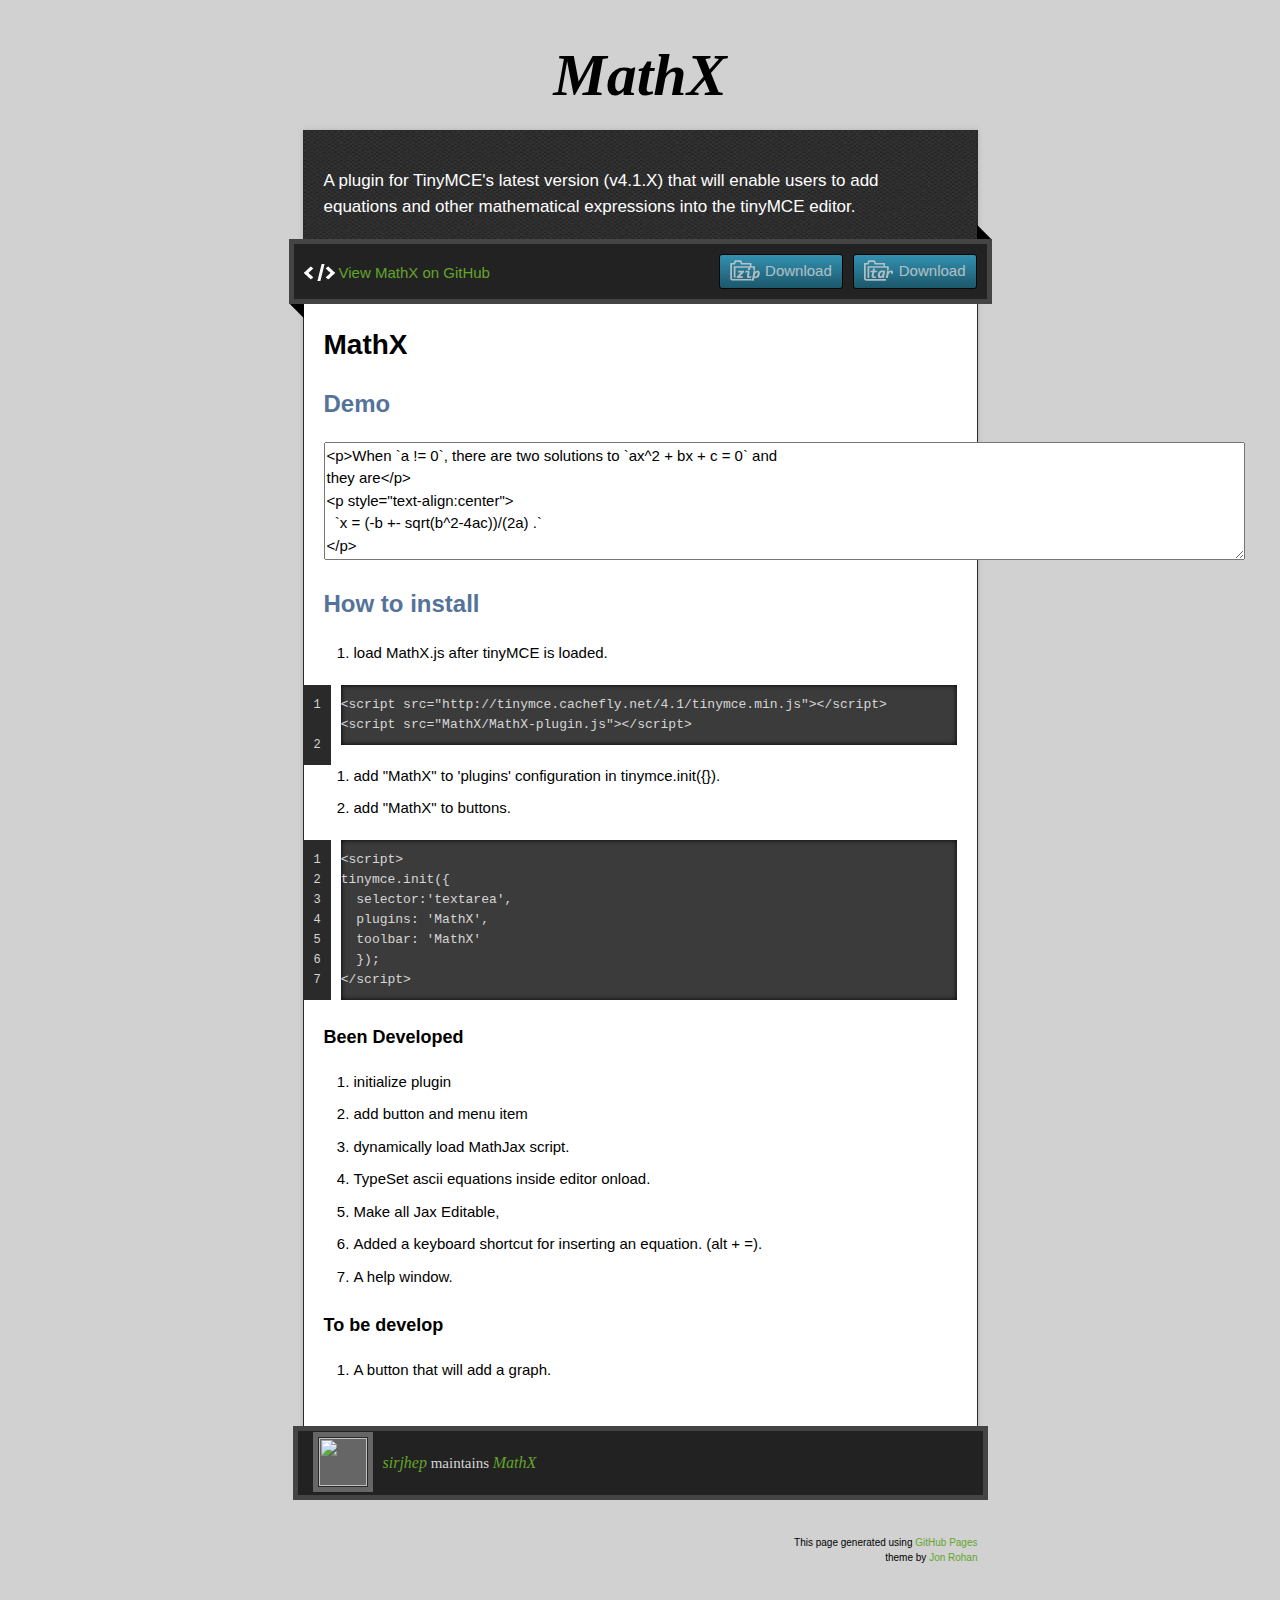
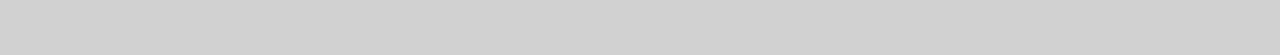
==== commit 9e3fa91a: "Fixed the instruction (loading MathX)" ====
--- a/index.html
+++ b/index.html
@@ -61,7 +61,7 @@
 </ol>
 
 <pre><code>&lt;script src="http://tinymce.cachefly.net/4.1/tinymce.min.js"&gt;&lt;/script&gt;
-&lt;script src="MathX/MathX.js"&gt;&lt;/script&gt;
+&lt;script src="MathX/MathX-plugin.js"&gt;&lt;/script&gt;
 </code></pre>
 
 <ol>
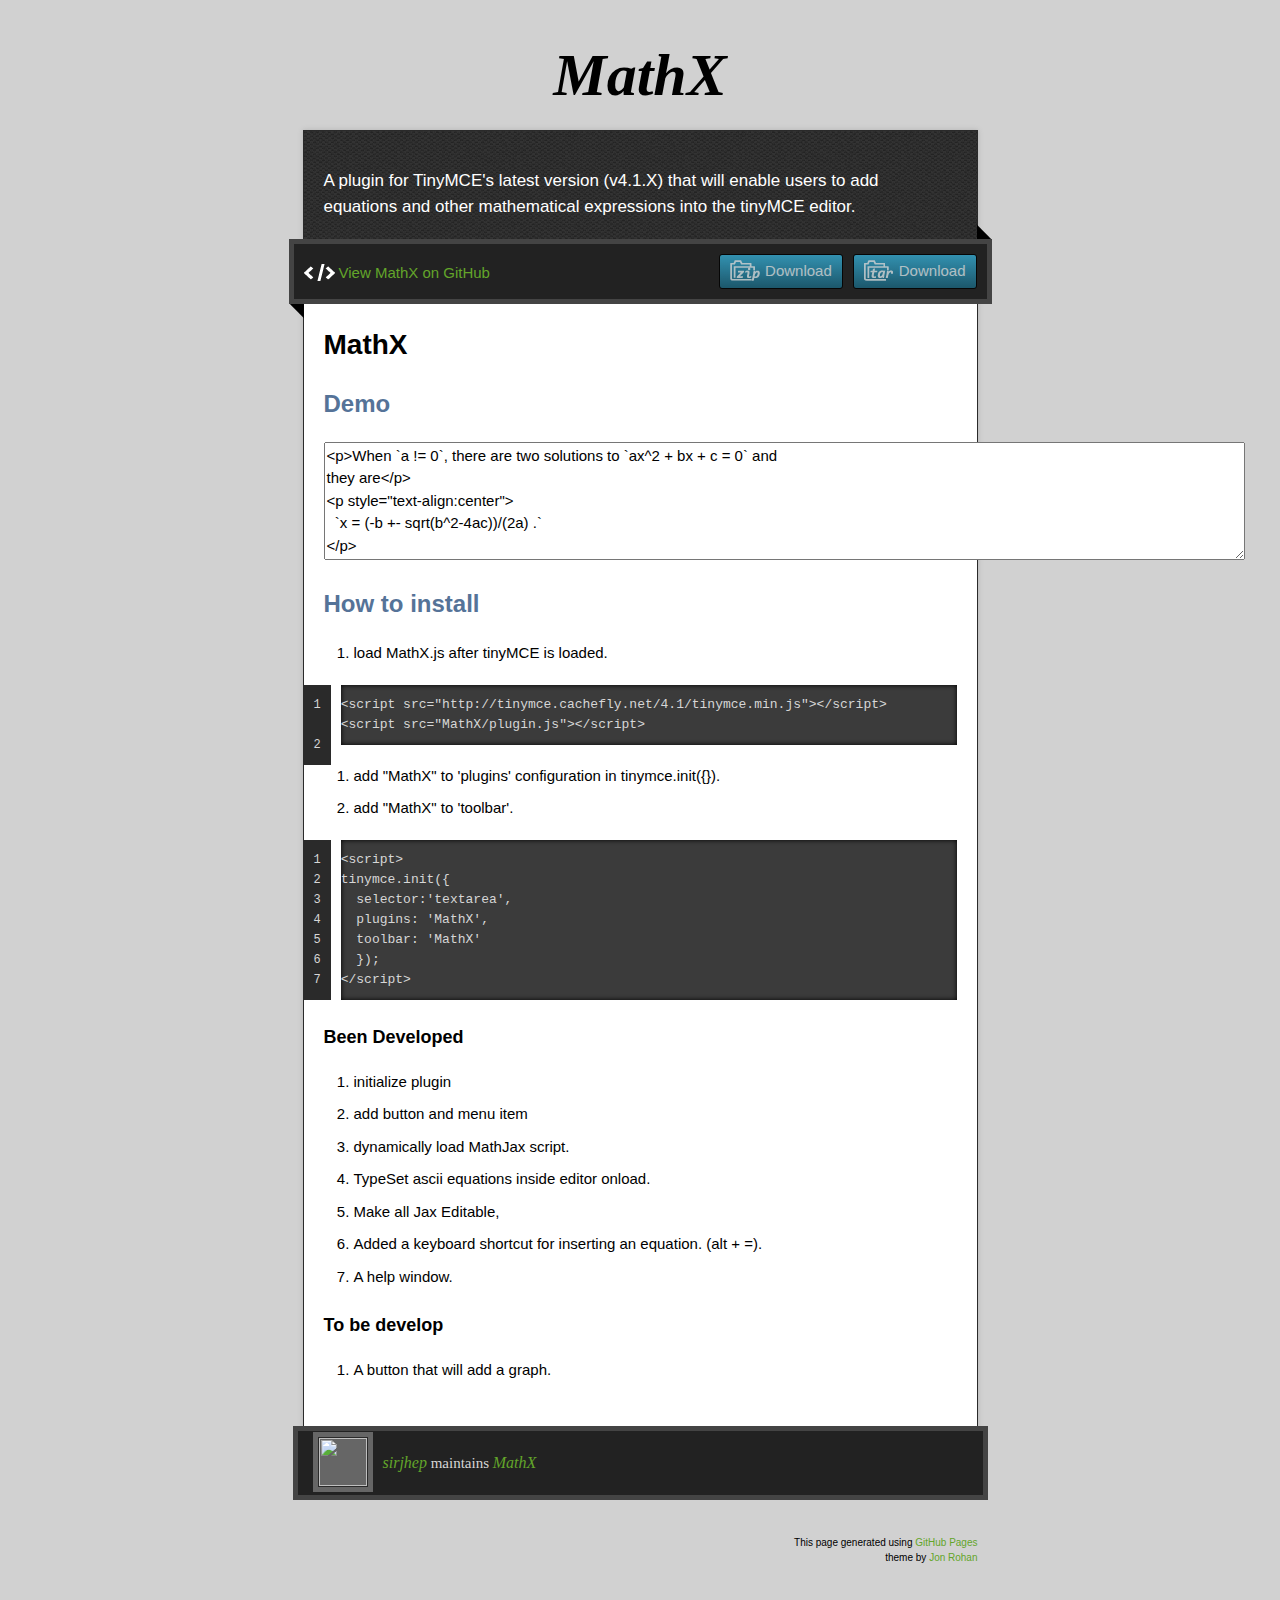
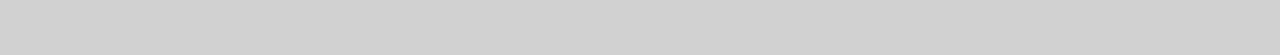
==== commit e3acfd19: "Updated index.html and added styl.css to MathX" ====
--- a/index.html
+++ b/index.html
@@ -16,7 +16,7 @@
 
   <meta name="viewport" content="width=device-width,initial-scale=1">
   <script src="http://tinymce.cachefly.net/4.1/tinymce.min.js"></script>
-  <script src="MathX/MathX-plugin.js"></script>
+  <script src="MathX/plugin.js"></script>
   <script>
   tinymce.init({
     selector:'textarea',
@@ -61,12 +61,12 @@
 </ol>
 
 <pre><code>&lt;script src="http://tinymce.cachefly.net/4.1/tinymce.min.js"&gt;&lt;/script&gt;
-&lt;script src="MathX/MathX-plugin.js"&gt;&lt;/script&gt;
+&lt;script src="MathX/plugin.js"&gt;&lt;/script&gt;
 </code></pre>
 
 <ol>
 <li>add "MathX" to 'plugins' configuration in tinymce.init({}).</li>
-<li>add "MathX" to buttons.</li>
+<li>add "MathX" to 'toolbar'.</li>
 </ol>
 
 <pre><code>&lt;script&gt;
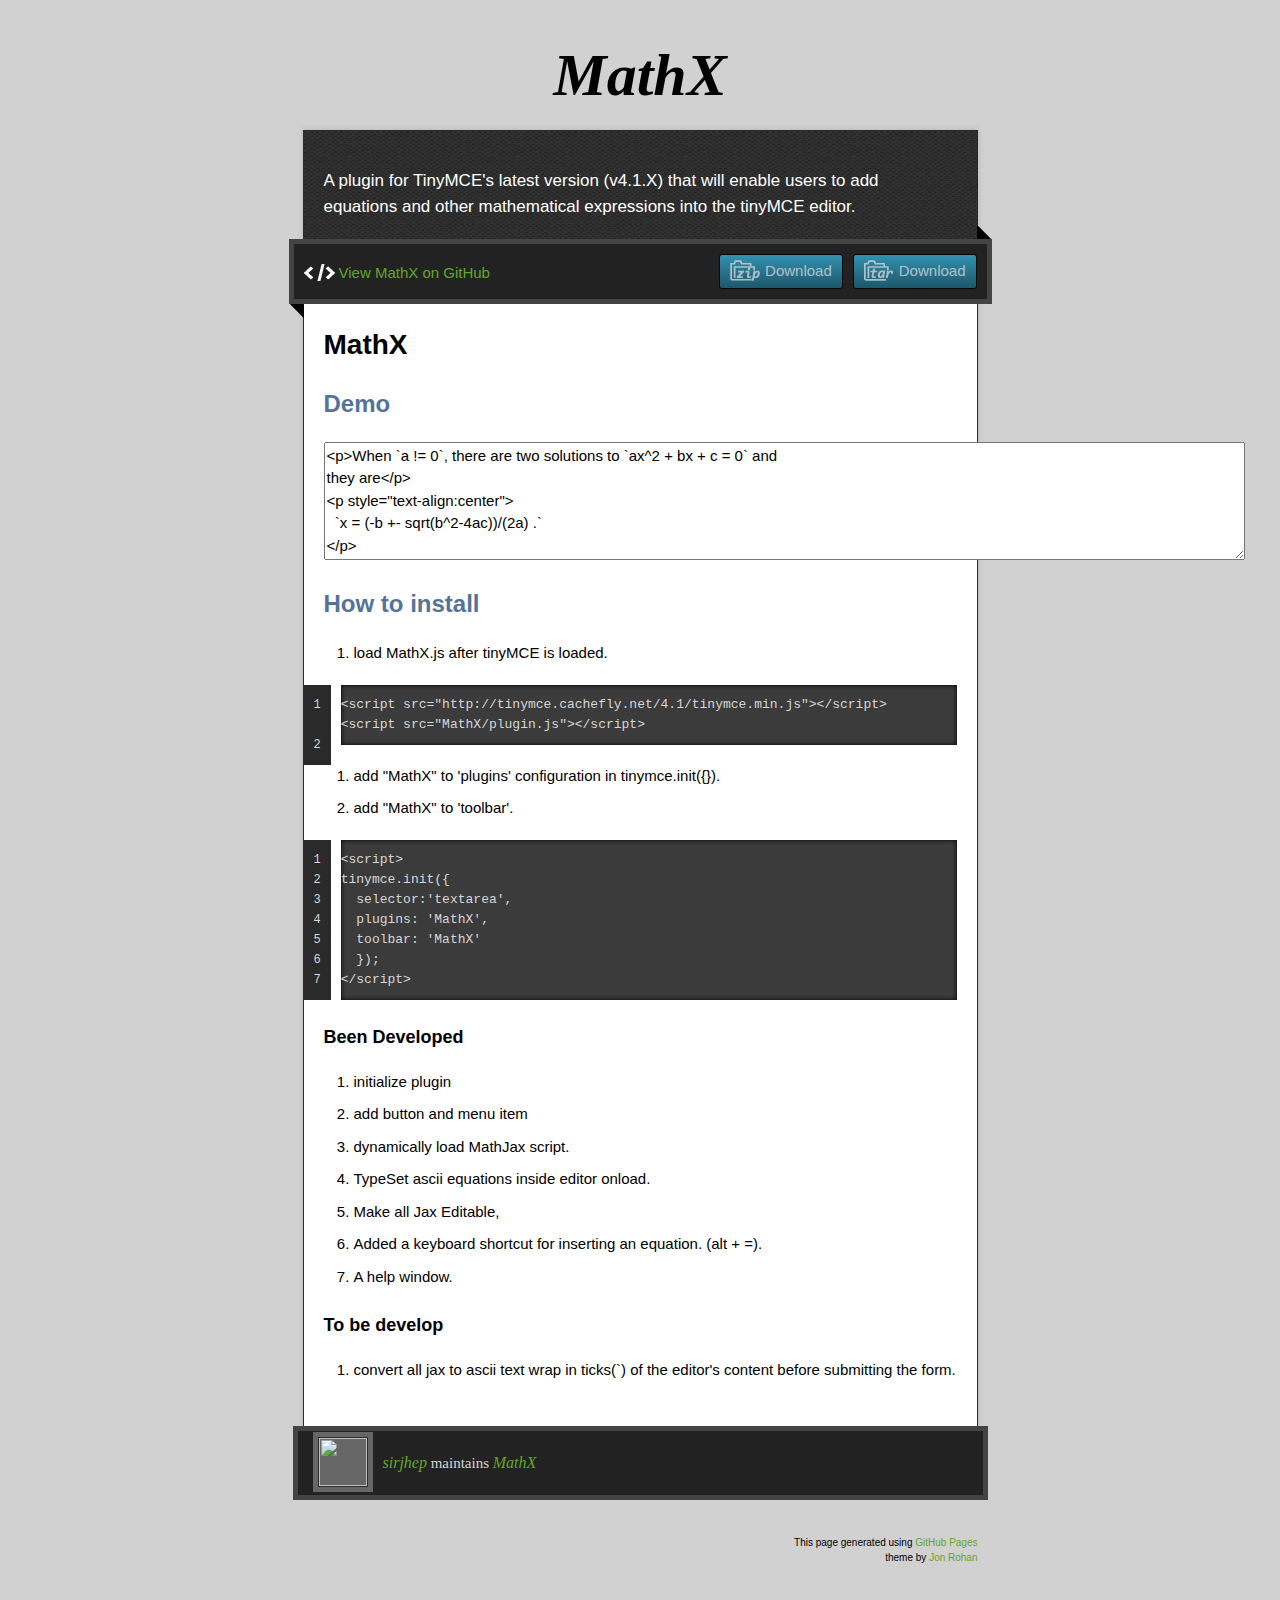
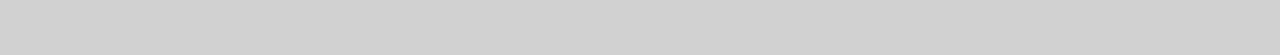
==== commit 0a9c6c66: "updated as of April 23, 2015" ====
--- a/index.html
+++ b/index.html
@@ -16,7 +16,7 @@
 
   <meta name="viewport" content="width=device-width,initial-scale=1">
   <script src="http://tinymce.cachefly.net/4.1/tinymce.min.js"></script>
-  <script src="MathX/plugin.js"></script>
+  <script src="MathX/plugin.min.js"></script>
   <script>
   tinymce.init({
     selector:'textarea',
@@ -95,7 +95,7 @@
 <a id="to-be-develop" class="anchor" href="#to-be-develop" aria-hidden="true"><span class="octicon octicon-link"></span></a>To be develop</h4>
 
 <ol>
-<li>A button that will add a graph.</li>
+<li>convert all jax to ascii text wrap in ticks(`) of the editor's content before submitting the form.</li>
 </ol>
         </article>
       </div>
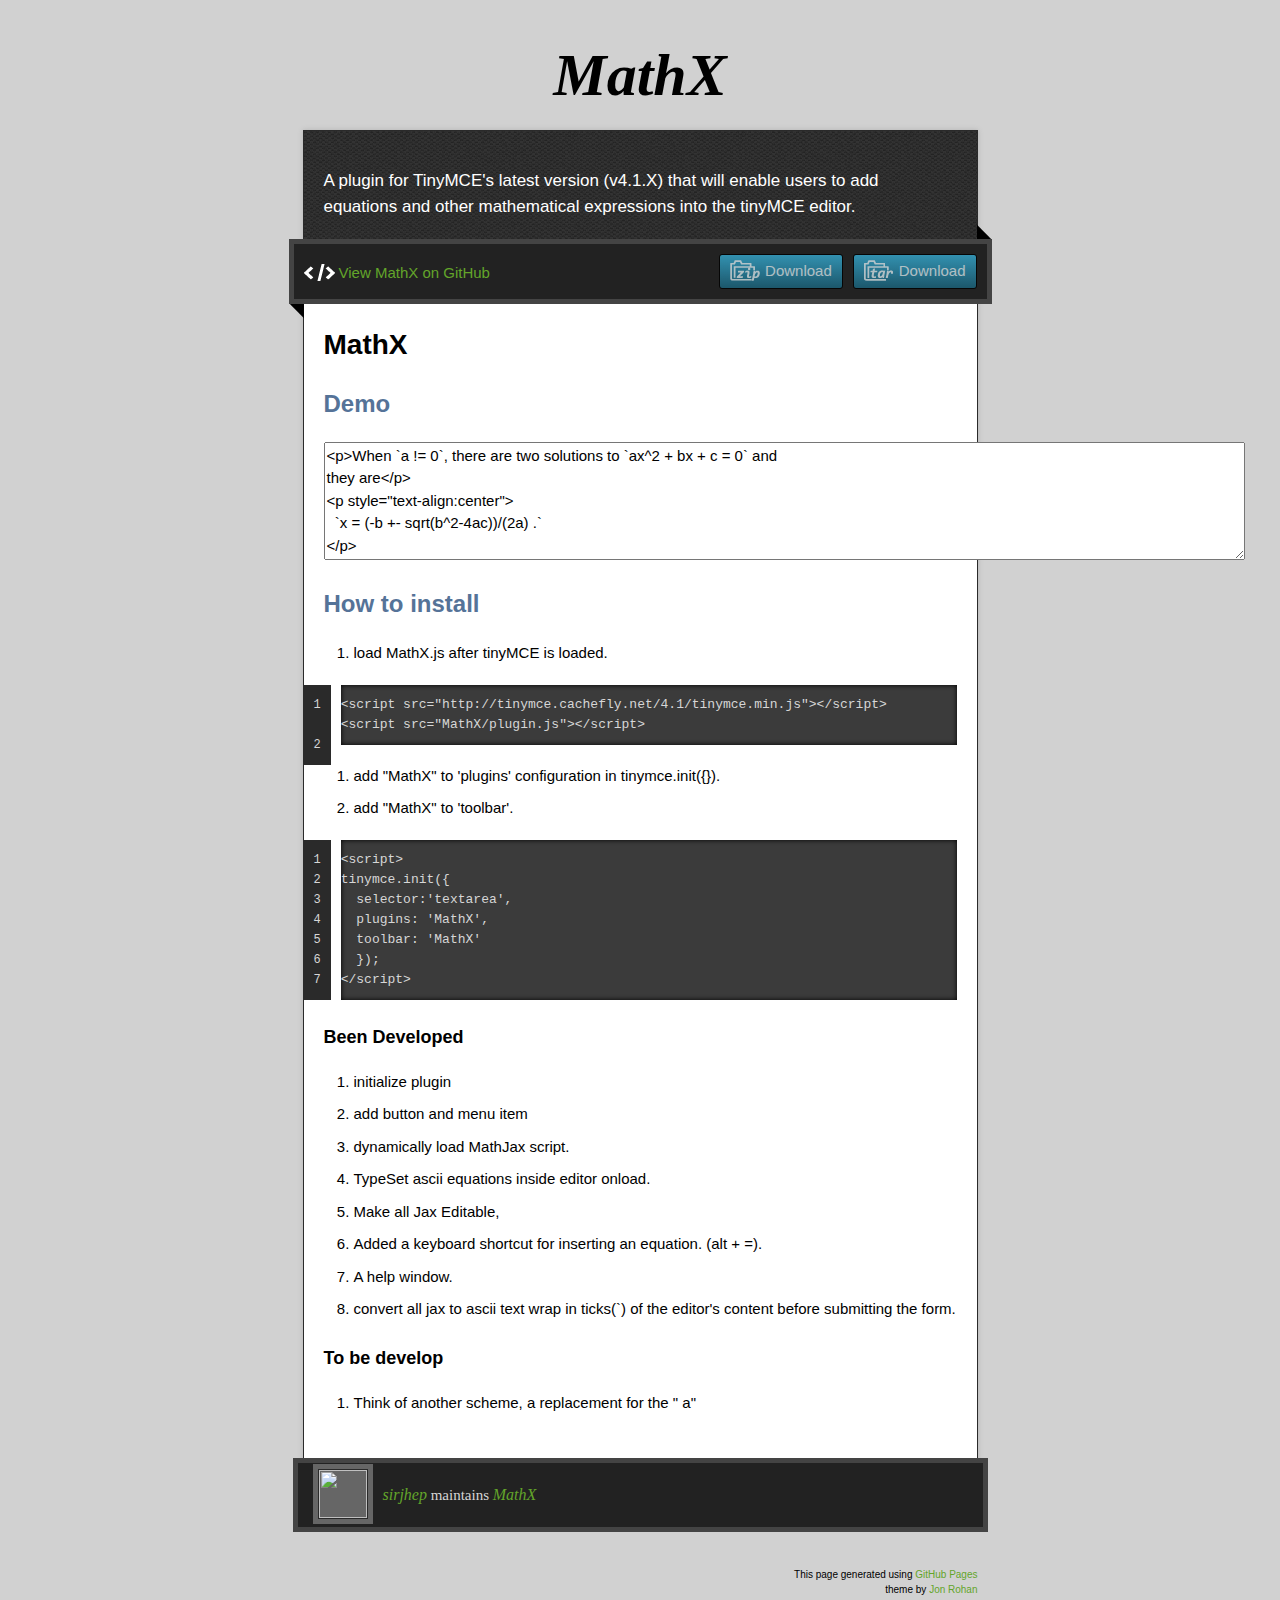
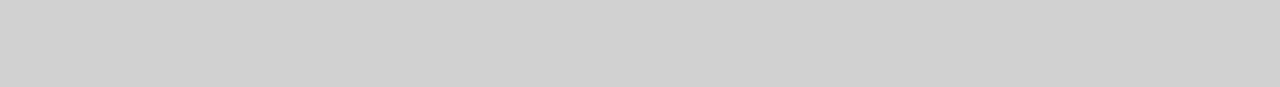
==== commit 7fca7d22: "update as of April 24, 2015" ====
--- a/index.html
+++ b/index.html
@@ -89,13 +89,14 @@
 <li>Make all Jax Editable,</li>
 <li>Added a keyboard shortcut for inserting an equation. (alt + =).</li>
 <li>A help window.</li>
+<li>convert all jax to ascii text wrap in ticks(`) of the editor's content before submitting the form.</li>
 </ol>
 
 <h4>
 <a id="to-be-develop" class="anchor" href="#to-be-develop" aria-hidden="true"><span class="octicon octicon-link"></span></a>To be develop</h4>
 
 <ol>
-<li>convert all jax to ascii text wrap in ticks(`) of the editor's content before submitting the form.</li>
+<li>Think of another scheme, a replacement for the " a"</li>
 </ol>
         </article>
       </div>
